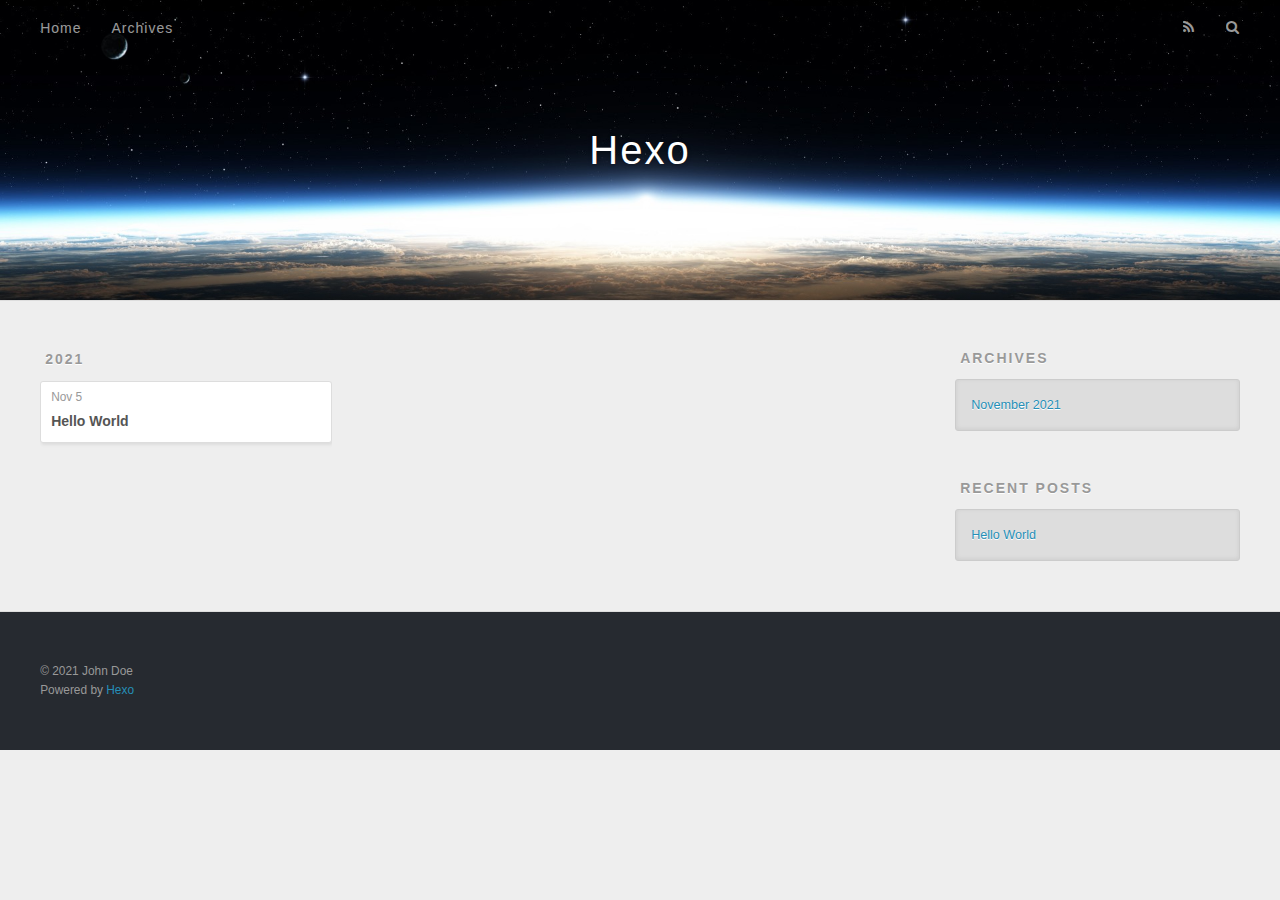
==== archives/index.html @ 0b1e515c "Site updated: 2021-11-05 20:19:00" ====
<!DOCTYPE html>
<html>
<head>
  <meta charset="utf-8">
  
  
  <title>Archives | Hexo</title>
  <meta name="viewport" content="width=device-width, initial-scale=1, shrink-to-fit=no">
  <meta property="og:type" content="website">
<meta property="og:title" content="Hexo">
<meta property="og:url" content="http://example.com/archives/index.html">
<meta property="og:site_name" content="Hexo">
<meta property="og:locale" content="en_US">
<meta property="article:author" content="John Doe">
<meta name="twitter:card" content="summary">
  
    <link rel="alternate" href="/atom.xml" title="Hexo" type="application/atom+xml">
  
  
    <link rel="shortcut icon" href="/favicon.png">
  
  
  
<link rel="stylesheet" href="/css/style.css">

  
    
<link rel="stylesheet" href="/fancybox/jquery.fancybox.min.css">

  
<meta name="generator" content="Hexo 5.4.0"></head>

<body>
  <div id="container">
    <div id="wrap">
      <header id="header">
  <div id="banner"></div>
  <div id="header-outer" class="outer">
    <div id="header-title" class="inner">
      <h1 id="logo-wrap">
        <a href="/" id="logo">Hexo</a>
      </h1>
      
    </div>
    <div id="header-inner" class="inner">
      <nav id="main-nav">
        <a id="main-nav-toggle" class="nav-icon"></a>
        
          <a class="main-nav-link" href="/">Home</a>
        
          <a class="main-nav-link" href="/archives">Archives</a>
        
      </nav>
      <nav id="sub-nav">
        
          <a id="nav-rss-link" class="nav-icon" href="/atom.xml" title="RSS Feed"></a>
        
        <a id="nav-search-btn" class="nav-icon" title="Search"></a>
      </nav>
      <div id="search-form-wrap">
        <form action="//google.com/search" method="get" accept-charset="UTF-8" class="search-form"><input type="search" name="q" class="search-form-input" placeholder="Search"><button type="submit" class="search-form-submit">&#xF002;</button><input type="hidden" name="sitesearch" value="http://example.com"></form>
      </div>
    </div>
  </div>
</header>

      <div class="outer">
        <section id="main">
  
  
    
    
      
      
      <section class="archives-wrap">
        <div class="archive-year-wrap">
          <a href="/archives/2021" class="archive-year">2021</a>
        </div>
        <div class="archives">
    
    <article class="archive-article archive-type-post">
  <div class="archive-article-inner">
    <header class="archive-article-header">
      <a href="/2021/11/05/hello-world/" class="archive-article-date">
  <time class="dt-published" datetime="2021-11-05T12:03:39.068Z" itemprop="datePublished">Nov 5</time>
</a>
      
  
    <h1 itemprop="name">
      <a class="archive-article-title" href="/2021/11/05/hello-world/">Hello World</a>
    </h1>
  

    </header>
  </div>
</article>
  
  
    </div></section>
  


</section>
        
          <aside id="sidebar">
  
    

  
    

  
    
  
    
  <div class="widget-wrap">
    <h3 class="widget-title">Archives</h3>
    <div class="widget">
      <ul class="archive-list"><li class="archive-list-item"><a class="archive-list-link" href="/archives/2021/11/">November 2021</a></li></ul>
    </div>
  </div>


  
    
  <div class="widget-wrap">
    <h3 class="widget-title">Recent Posts</h3>
    <div class="widget">
      <ul>
        
          <li>
            <a href="/2021/11/05/hello-world/">Hello World</a>
          </li>
        
      </ul>
    </div>
  </div>

  
</aside>
        
      </div>
      <footer id="footer">
  
  <div class="outer">
    <div id="footer-info" class="inner">
      
      &copy; 2021 John Doe<br>
      Powered by <a href="https://hexo.io/" target="_blank">Hexo</a>
    </div>
  </div>
</footer>

    </div>
    <nav id="mobile-nav">
  
    <a href="/" class="mobile-nav-link">Home</a>
  
    <a href="/archives" class="mobile-nav-link">Archives</a>
  
</nav>
    


<script src="/js/jquery-3.4.1.min.js"></script>



  
<script src="/fancybox/jquery.fancybox.min.js"></script>




<script src="/js/script.js"></script>





  </div>
</body>
</html>
---- css/style.css ----
body {
  width: 100%;
}
body:before,
body:after {
  content: "";
  display: table;
}
body:after {
  clear: both;
}
html,
body,
div,
span,
applet,
object,
iframe,
h1,
h2,
h3,
h4,
h5,
h6,
p,
blockquote,
pre,
a,
abbr,
acronym,
address,
big,
cite,
code,
del,
dfn,
em,
img,
ins,
kbd,
q,
s,
samp,
small,
strike,
strong,
sub,
sup,
tt,
var,
dl,
dt,
dd,
ol,
ul,
li,
fieldset,
form,
label,
legend,
table,
caption,
tbody,
tfoot,
thead,
tr,
th,
td {
  margin: 0;
  padding: 0;
  border: 0;
  outline: 0;
  font-weight: inherit;
  font-style: inherit;
  font-family: inherit;
  font-size: 100%;
  vertical-align: baseline;
}
body {
  line-height: 1;
  color: #000;
  background: #fff;
}
ol,
ul {
  list-style: none;
}
table {
  border-collapse: separate;
  border-spacing: 0;
  vertical-align: middle;
}
caption,
th,
td {
  text-align: left;
  font-weight: normal;
  vertical-align: middle;
}
a img {
  border: none;
}
input,
button {
  margin: 0;
  padding: 0;
}
input::-moz-focus-inner,
button::-moz-focus-inner {
  border: 0;
  padding: 0;
}
@font-face {
  font-family: FontAwesome;
  font-style: normal;
  font-weight: normal;
  src: url("fonts/fontawesome-webfont.eot?v=4.7.0");
  src: url("fonts/fontawesome-webfont.eot?#iefix&v=4.7.0") format("embedded-opentype"), url("fonts/fontawesome-webfont.woff2?v=4.7.0") format("woff2"), url("fonts/fontawesome-webfont.woff?v=4.7.0") format("woff"), url("fonts/fontawesome-webfont.ttf?v=4.7.0") format("truetype"), url("fonts/fontawesome-webfont.svg?v=4.7.0#fontawesomeregular") format("svg");
}
html,
body,
#container {
  height: 100%;
}
body {
  background: #eee;
  font: 14px -apple-system, BlinkMacSystemFont, "Segoe UI", "Roboto", "Oxygen", "Ubuntu", "Cantarell", "Fira Sans", "Droid Sans", "Helvetica Neue", sans-serif;
  -webkit-text-size-adjust: 100%;
}
.outer {
  max-width: 1220px;
  margin: 0 auto;
  padding: 0 20px;
}
.outer:before,
.outer:after {
  content: "";
  display: table;
}
.outer:after {
  clear: both;
}
.inner {
  display: inline;
  float: left;
  width: 98.33333333333333%;
  margin: 0 0.833333333333333%;
}
.left,
.alignleft {
  float: left;
}
.right,
.alignright {
  float: right;
}
.clear {
  clear: both;
}
#container {
  position: relative;
}
.mobile-nav-on {
  overflow: hidden;
}
#wrap {
  height: 100%;
  width: 100%;
  position: absolute;
  top: 0;
  left: 0;
  -webkit-transition: 0.2s ease-out;
  -moz-transition: 0.2s ease-out;
  -ms-transition: 0.2s ease-out;
  transition: 0.2s ease-out;
  z-index: 1;
  background: #eee;
}
.mobile-nav-on #wrap {
  left: 280px;
}
@media screen and (min-width: 768px) {
  #main {
    display: inline;
    float: left;
    width: 73.33333333333333%;
    margin: 0 0.833333333333333%;
  }
}
.article-date,
.article-category-link,
.archive-year,
.widget-title {
  text-decoration: none;
  text-transform: uppercase;
  letter-spacing: 2px;
  color: #999;
  margin-bottom: 1em;
  margin-left: 5px;
  line-height: 1em;
  text-shadow: 0 1px #fff;
  font-weight: bold;
}
.article-inner,
.archive-article-inner {
  background: #fff;
  -webkit-box-shadow: 1px 2px 3px #ddd;
  box-shadow: 1px 2px 3px #ddd;
  border: 1px solid #ddd;
  border-radius: 3px;
}
.article-entry h1,
.widget h1 {
  font-size: 2em;
}
.article-entry h2,
.widget h2 {
  font-size: 1.5em;
}
.article-entry h3,
.widget h3 {
  font-size: 1.3em;
}
.article-entry h4,
.widget h4 {
  font-size: 1.2em;
}
.article-entry h5,
.widget h5 {
  font-size: 1em;
}
.article-entry h6,
.widget h6 {
  font-size: 1em;
  color: #999;
}
.article-entry hr,
.widget hr {
  border: 1px dashed #ddd;
}
.article-entry strong,
.widget strong {
  font-weight: bold;
}
.article-entry em,
.widget em,
.article-entry cite,
.widget cite {
  font-style: italic;
}
.article-entry sup,
.widget sup,
.article-entry sub,
.widget sub {
  font-size: 0.75em;
  line-height: 0;
  position: relative;
  vertical-align: baseline;
}
.article-entry sup,
.widget sup {
  top: -0.5em;
}
.article-entry sub,
.widget sub {
  bottom: -0.2em;
}
.article-entry small,
.widget small {
  font-size: 0.85em;
}
.article-entry acronym,
.widget acronym,
.article-entry abbr,
.widget abbr {
  border-bottom: 1px dotted;
}
.article-entry ul,
.widget ul,
.article-entry ol,
.widget ol,
.article-entry dl,
.widget dl {
  margin: 0 20px;
  line-height: 1.6em;
}
.article-entry ul ul,
.widget ul ul,
.article-entry ol ul,
.widget ol ul,
.article-entry ul ol,
.widget ul ol,
.article-entry ol ol,
.widget ol ol {
  margin-top: 0;
  margin-bottom: 0;
}
.article-entry ul,
.widget ul {
  list-style: disc;
}
.article-entry ol,
.widget ol {
  list-style: decimal;
}
.article-entry dt,
.widget dt {
  font-weight: bold;
}
#header {
  height: 300px;
  position: relative;
  border-bottom: 1px solid #ddd;
}
#header:before,
#header:after {
  content: "";
  position: absolute;
  left: 0;
  right: 0;
  height: 40px;
}
#header:before {
  top: 0;
  background: -webkit-linear-gradient(rgba(0,0,0,0.2), transparent);
  background: -moz-linear-gradient(rgba(0,0,0,0.2), transparent);
  background: -ms-linear-gradient(rgba(0,0,0,0.2), transparent);
  background: linear-gradient(rgba(0,0,0,0.2), transparent);
}
#header:after {
  bottom: 0;
  background: -webkit-linear-gradient(transparent, rgba(0,0,0,0.2));
  background: -moz-linear-gradient(transparent, rgba(0,0,0,0.2));
  background: -ms-linear-gradient(transparent, rgba(0,0,0,0.2));
  background: linear-gradient(transparent, rgba(0,0,0,0.2));
}
#header-outer {
  height: 100%;
  position: relative;
}
#header-inner {
  position: relative;
  overflow: hidden;
}
#banner {
  position: absolute;
  top: 0;
  left: 0;
  width: 100%;
  height: 100%;
  background: url("images/banner.jpg") center #000;
  -webkit-background-size: cover;
  -moz-background-size: cover;
  background-size: cover;
  z-index: -1;
}
#header-title {
  text-align: center;
  height: 40px;
  position: absolute;
  top: 50%;
  left: 0;
  margin-top: -20px;
}
#logo,
#subtitle {
  text-decoration: none;
  color: #fff;
  font-weight: 300;
  text-shadow: 0 1px 4px rgba(0,0,0,0.3);
}
#logo {
  font-size: 40px;
  line-height: 40px;
  letter-spacing: 2px;
}
#subtitle {
  font-size: 16px;
  line-height: 16px;
  letter-spacing: 1px;
}
#subtitle-wrap {
  margin-top: 16px;
}
#main-nav {
  float: left;
  margin-left: -15px;
}
.nav-icon,
.main-nav-link {
  float: left;
  color: #fff;
  opacity: 0.6;
  text-decoration: none;
  text-shadow: 0 1px rgba(0,0,0,0.2);
  -webkit-transition: opacity 0.2s;
  -moz-transition: opacity 0.2s;
  -ms-transition: opacity 0.2s;
  transition: opacity 0.2s;
  display: block;
  padding: 20px 15px;
}
.nav-icon:hover,
.main-nav-link:hover {
  opacity: 1;
}
.nav-icon {
  font-family: FontAwesome;
  text-align: center;
  font-size: 14px;
  width: 14px;
  height: 14px;
  padding: 20px 15px;
  position: relative;
  cursor: pointer;
}
.main-nav-link {
  font-weight: 300;
  letter-spacing: 1px;
}
@media screen and (max-width: 479px) {
  .main-nav-link {
    display: none;
  }
}
#main-nav-toggle {
  display: none;
}
#main-nav-toggle:before {
  content: "\f0c9";
}
@media screen and (max-width: 479px) {
  #main-nav-toggle {
    display: block;
  }
}
#sub-nav {
  float: right;
  margin-right: -15px;
}
#nav-rss-link:before {
  content: "\f09e";
}
#nav-search-btn:before {
  content: "\f002";
}
#search-form-wrap {
  position: absolute;
  top: 15px;
  width: 150px;
  height: 30px;
  right: -150px;
  opacity: 0;
  -webkit-transition: 0.2s ease-out;
  -moz-transition: 0.2s ease-out;
  -ms-transition: 0.2s ease-out;
  transition: 0.2s ease-out;
}
#search-form-wrap.on {
  opacity: 1;
  right: 0;
}
@media screen and (max-width: 479px) {
  #search-form-wrap {
    width: 100%;
    right: -100%;
  }
}
.search-form {
  position: absolute;
  top: 0;
  left: 0;
  right: 0;
  background: #fff;
  padding: 5px 15px;
  border-radius: 15px;
  -webkit-box-shadow: 0 0 10px rgba(0,0,0,0.3);
  box-shadow: 0 0 10px rgba(0,0,0,0.3);
}
.search-form-input {
  border: none;
  background: none;
  color: #555;
  width: 100%;
  font: 13px -apple-system, BlinkMacSystemFont, "Segoe UI", "Roboto", "Oxygen", "Ubuntu", "Cantarell", "Fira Sans", "Droid Sans", "Helvetica Neue", sans-serif;
  outline: none;
}
.search-form-input::-webkit-search-results-decoration,
.search-form-input::-webkit-search-cancel-button {
  -webkit-appearance: none;
}
.search-form-submit {
  position: absolute;
  top: 50%;
  right: 10px;
  margin-top: -7px;
  font: 13px FontAwesome;
  border: none;
  background: none;
  color: #bbb;
  cursor: pointer;
}
.search-form-submit:hover,
.search-form-submit:focus {
  color: #777;
}
.article {
  margin: 50px 0;
}
.article-inner {
  overflow: hidden;
}
.article-meta:before,
.article-meta:after {
  content: "";
  display: table;
}
.article-meta:after {
  clear: both;
}
.article-date {
  float: left;
}
.article-category {
  float: left;
  line-height: 1em;
  color: #ccc;
  text-shadow: 0 1px #fff;
  margin-left: 8px;
}
.article-category:before {
  content: "\2022";
}
.article-category-link {
  margin: 0 12px 1em;
}
.article-header {
  padding: 20px 20px 0;
}
.article-title {
  text-decoration: none;
  font-size: 2em;
  font-weight: bold;
  color: #555;
  line-height: 1.1em;
  -webkit-transition: color 0.2s;
  -moz-transition: color 0.2s;
  -ms-transition: color 0.2s;
  transition: color 0.2s;
}
a.article-title:hover {
  color: #258fb8;
}
.article-entry {
  color: #555;
  padding: 0 20px;
}
.article-entry:before,
.article-entry:after {
  content: "";
  display: table;
}
.article-entry:after {
  clear: both;
}
.article-entry p,
.article-entry table {
  line-height: 1.6em;
  margin: 1.6em 0;
}
.article-entry h1,
.article-entry h2,
.article-entry h3,
.article-entry h4,
.article-entry h5,
.article-entry h6 {
  font-weight: bold;
}
.article-entry h1,
.article-entry h2,
.article-entry h3,
.article-entry h4,
.article-entry h5,
.article-entry h6 {
  line-height: 1.1em;
  margin: 1.1em 0;
}
.article-entry a {
  color: #258fb8;
  text-decoration: none;
}
.article-entry a:hover {
  text-decoration: underline;
}
.article-entry ul,
.article-entry ol,
.article-entry dl {
  margin-top: 1.6em;
  margin-bottom: 1.6em;
}
.article-entry img,
.article-entry video {
  max-width: 100%;
  height: auto;
  display: block;
  margin: auto;
}
.article-entry iframe {
  border: none;
}
.article-entry table {
  width: 100%;
  border-collapse: collapse;
  border-spacing: 0;
}
.article-entry th {
  font-weight: bold;
  border-bottom: 3px solid #ddd;
  padding-bottom: 0.5em;
}
.article-entry td {
  border-bottom: 1px solid #ddd;
  padding: 10px 0;
}
.article-entry blockquote {
  font-family: Georgia, "Times New Roman", serif;
  font-size: 1.4em;
  margin: 1.6em 20px;
  text-align: center;
}
.article-entry blockquote footer {
  font-size: 14px;
  margin: 1.6em 0;
  font-family: -apple-system, BlinkMacSystemFont, "Segoe UI", "Roboto", "Oxygen", "Ubuntu", "Cantarell", "Fira Sans", "Droid Sans", "Helvetica Neue", sans-serif;
}
.article-entry blockquote footer cite:before {
  content: "—";
  padding: 0 0.5em;
}
.article-entry .pullquote {
  text-align: left;
  width: 45%;
  margin: 0;
}
.article-entry .pullquote.left {
  margin-left: 0.5em;
  margin-right: 1em;
}
.article-entry .pullquote.right {
  margin-right: 0.5em;
  margin-left: 1em;
}
.article-entry .caption {
  color: #999;
  display: block;
  font-size: 0.9em;
  margin-top: 0.5em;
  position: relative;
  text-align: center;
}
.article-entry .video-container {
  position: relative;
  padding-top: 56.25%;
  height: 0;
  overflow: hidden;
}
.article-entry .video-container iframe,
.article-entry .video-container object,
.article-entry .video-container embed {
  position: absolute;
  top: 0;
  left: 0;
  width: 100%;
  height: 100%;
  margin-top: 0;
}
.article-more-link a {
  display: inline-block;
  line-height: 1em;
  padding: 6px 15px;
  border-radius: 15px;
  background: #eee;
  color: #999;
  text-shadow: 0 1px #fff;
  text-decoration: none;
}
.article-more-link a:hover {
  background: #258fb8;
  color: #fff;
  text-decoration: none;
  text-shadow: 0 1px #1e7293;
}
.article-footer {
  font-size: 0.85em;
  line-height: 1.6em;
  border-top: 1px solid #ddd;
  padding-top: 1.6em;
  margin: 0 20px 20px;
}
.article-footer:before,
.article-footer:after {
  content: "";
  display: table;
}
.article-footer:after {
  clear: both;
}
.article-footer a {
  color: #999;
  text-decoration: none;
}
.article-footer a:hover {
  color: #555;
}
.article-tag-list-item {
  float: left;
  margin-right: 10px;
}
.article-tag-list-link:before {
  content: "#";
}
.article-comment-link {
  float: right;
}
.article-comment-link:before {
  content: "\f075";
  font-family: FontAwesome;
  padding-right: 8px;
}
.article-share-link {
  cursor: pointer;
  float: right;
  margin-left: 20px;
}
.article-share-link:before {
  content: "\f064";
  font-family: FontAwesome;
  padding-right: 6px;
}
#article-nav {
  position: relative;
}
#article-nav:before,
#article-nav:after {
  content: "";
  display: table;
}
#article-nav:after {
  clear: both;
}
@media screen and (min-width: 768px) {
  #article-nav {
    margin: 50px 0;
  }
  #article-nav:before {
    width: 8px;
    height: 8px;
    position: absolute;
    top: 50%;
    left: 50%;
    margin-top: -4px;
    margin-left: -4px;
    content: "";
    border-radius: 50%;
    background: #ddd;
    -webkit-box-shadow: 0 1px 2px #fff;
    box-shadow: 0 1px 2px #fff;
  }
}
.article-nav-link-wrap {
  text-decoration: none;
  text-shadow: 0 1px #fff;
  color: #999;
  -webkit-box-sizing: border-box;
  -moz-box-sizing: border-box;
  box-sizing: border-box;
  margin-top: 50px;
  text-align: center;
  display: block;
}
.article-nav-link-wrap:hover {
  color: #555;
}
@media screen and (min-width: 768px) {
  .article-nav-link-wrap {
    width: 50%;
    margin-top: 0;
  }
}
@media screen and (min-width: 768px) {
  #article-nav-newer {
    float: left;
    text-align: right;
    padding-right: 20px;
  }
}
@media screen and (min-width: 768px) {
  #article-nav-older {
    float: right;
    text-align: left;
    padding-left: 20px;
  }
}
.article-nav-caption {
  text-transform: uppercase;
  letter-spacing: 2px;
  color: #ddd;
  line-height: 1em;
  font-weight: bold;
}
#article-nav-newer .article-nav-caption {
  margin-right: -2px;
}
.article-nav-title {
  font-size: 0.85em;
  line-height: 1.6em;
  margin-top: 0.5em;
}
.article-share-box {
  position: absolute;
  display: none;
  background: #fff;
  -webkit-box-shadow: 1px 2px 10px rgba(0,0,0,0.2);
  box-shadow: 1px 2px 10px rgba(0,0,0,0.2);
  border-radius: 3px;
  margin-left: -145px;
  overflow: hidden;
  z-index: 1;
}
.article-share-box.on {
  display: block;
}
.article-share-input {
  width: 100%;
  background: none;
  -webkit-box-sizing: border-box;
  -moz-box-sizing: border-box;
  box-sizing: border-box;
  font: 14px -apple-system, BlinkMacSystemFont, "Segoe UI", "Roboto", "Oxygen", "Ubuntu", "Cantarell", "Fira Sans", "Droid Sans", "Helvetica Neue", sans-serif;
  padding: 0 15px;
  color: #555;
  outline: none;
  border: 1px solid #ddd;
  border-radius: 3px 3px 0 0;
  height: 36px;
  line-height: 36px;
}
.article-share-links {
  background: #eee;
}
.article-share-links:before,
.article-share-links:after {
  content: "";
  display: table;
}
.article-share-links:after {
  clear: both;
}
.article-share-twitter,
.article-share-facebook,
.article-share-pinterest,
.article-share-linkedin {
  width: 50px;
  height: 36px;
  display: block;
  float: left;
  position: relative;
  color: #999;
  text-shadow: 0 1px #fff;
}
.article-share-twitter:before,
.article-share-facebook:before,
.article-share-pinterest:before,
.article-share-linkedin:before {
  font-size: 20px;
  font-family: FontAwesome;
  width: 20px;
  height: 20px;
  position: absolute;
  top: 50%;
  left: 50%;
  margin-top: -10px;
  margin-left: -10px;
  text-align: center;
}
.article-share-twitter:hover,
.article-share-facebook:hover,
.article-share-pinterest:hover,
.article-share-linkedin:hover {
  color: #fff;
}
.article-share-twitter:before {
  content: "\f099";
}
.article-share-twitter:hover {
  background: #00aced;
  text-shadow: 0 1px #008abe;
}
.article-share-facebook:before {
  content: "\f09a";
}
.article-share-facebook:hover {
  background: #3b5998;
  text-shadow: 0 1px #2f477a;
}
.article-share-pinterest:before {
  content: "\f0d2";
}
.article-share-pinterest:hover {
  background: #cb2027;
  text-shadow: 0 1px #a21a1f;
}
.article-share-linkedin:before {
  content: "\f0e1";
}
.article-share-linkedin:hover {
  background: #0077b5;
  text-shadow: 0 1px #005f91;
}
.article-gallery {
  background: #000;
  position: relative;
}
.article-gallery-photos {
  position: relative;
  overflow: hidden;
}
.article-gallery-img {
  display: none;
  max-width: 100%;
}
.article-gallery-img:first-child {
  display: block;
}
.article-gallery-img.loaded {
  position: absolute;
  display: block;
}
.article-gallery-img img {
  display: block;
  max-width: 100%;
  margin: 0 auto;
}
#comments {
  background: #fff;
  -webkit-box-shadow: 1px 2px 3px #ddd;
  box-shadow: 1px 2px 3px #ddd;
  padding: 20px;
  border: 1px solid #ddd;
  border-radius: 3px;
  margin: 50px 0;
}
#comments a {
  color: #258fb8;
}
.archives-wrap {
  margin: 50px 0;
}
.archives:before,
.archives:after {
  content: "";
  display: table;
}
.archives:after {
  clear: both;
}
.archive-year-wrap {
  margin-bottom: 1em;
}
.archives {
  -webkit-column-gap: 10px;
  -moz-column-gap: 10px;
  column-gap: 10px;
}
@media screen and (min-width: 480px) and (max-width: 767px) {
  .archives {
    -webkit-column-count: 2;
    -moz-column-count: 2;
    column-count: 2;
  }
}
@media screen and (min-width: 768px) {
  .archives {
    -webkit-column-count: 3;
    -moz-column-count: 3;
    column-count: 3;
  }
}
.archive-article {
  -webkit-column-break-inside: avoid;
  page-break-inside: avoid;
  overflow: hidden;
  break-inside: avoid-column;
}
.archive-article-inner {
  padding: 10px;
  margin-bottom: 15px;
}
.archive-article-title {
  text-decoration: none;
  font-weight: bold;
  color: #555;
  -webkit-transition: color 0.2s;
  -moz-transition: color 0.2s;
  -ms-transition: color 0.2s;
  transition: color 0.2s;
  line-height: 1.6em;
}
.archive-article-title:hover {
  color: #258fb8;
}
.archive-article-footer {
  margin-top: 1em;
}
.archive-article-date {
  color: #999;
  text-decoration: none;
  font-size: 0.85em;
  line-height: 1em;
  margin-bottom: 0.5em;
  display: block;
}
#page-nav {
  margin: 50px auto;
  background: #fff;
  -webkit-box-shadow: 1px 2px 3px #ddd;
  box-shadow: 1px 2px 3px #ddd;
  border: 1px solid #ddd;
  border-radius: 3px;
  text-align: center;
  color: #999;
  overflow: hidden;
}
#page-nav:before,
#page-nav:after {
  content: "";
  display: table;
}
#page-nav:after {
  clear: both;
}
#page-nav a,
#page-nav span {
  padding: 10px 20px;
  line-height: 1;
  height: 2ex;
}
#page-nav a {
  color: #999;
  text-decoration: none;
}
#page-nav a:hover {
  background: #999;
  color: #fff;
}
#page-nav .prev {
  float: left;
}
#page-nav .next {
  float: right;
}
#page-nav .page-number {
  display: inline-block;
}
@media screen and (max-width: 479px) {
  #page-nav .page-number {
    display: none;
  }
}
#page-nav .current {
  color: #555;
  font-weight: bold;
}
#page-nav .space {
  color: #ddd;
}
#footer {
  background: #262a30;
  padding: 50px 0;
  border-top: 1px solid #ddd;
  color: #999;
}
#footer a {
  color: #258fb8;
  text-decoration: none;
}
#footer a:hover {
  text-decoration: underline;
}
#footer-info {
  line-height: 1.6em;
  font-size: 0.85em;
}
.article-entry pre,
.article-entry .highlight {
  background: #2d2d2d;
  margin: 0 -20px;
  padding: 15px 20px;
  border-style: solid;
  border-color: #ddd;
  border-width: 1px 0;
  overflow: auto;
  color: #ccc;
  line-height: 22.400000000000002px;
}
.article-entry .highlight .gutter pre,
.article-entry .gist .gist-file .gist-data .line-numbers {
  color: #666;
  font-size: 0.85em;
}
.article-entry pre,
.article-entry code {
  font-family: "Source Code Pro", Consolas, Monaco, Menlo, Consolas, monospace;
}
.article-entry code {
  background: #eee;
  text-shadow: 0 1px #fff;
  padding: 0 0.3em;
}
.article-entry pre code {
  background: none;
  text-shadow: none;
  padding: 0;
}
.article-entry .highlight pre {
  border: none;
  margin: 0;
  padding: 0;
}
.article-entry .highlight table {
  margin: 0;
  width: auto;
}
.article-entry .highlight td {
  border: none;
  padding: 0;
}
.article-entry .highlight figcaption {
  font-size: 0.85em;
  color: #999;
  line-height: 1em;
  margin-bottom: 1em;
}
.article-entry .highlight figcaption:before,
.article-entry .highlight figcaption:after {
  content: "";
  display: table;
}
.article-entry .highlight figcaption:after {
  clear: both;
}
.article-entry .highlight figcaption a {
  float: right;
}
.article-entry .highlight .gutter pre {
  text-align: right;
  padding-right: 20px;
}
.article-entry .highlight .line {
  height: 22.400000000000002px;
}
.article-entry .highlight .line.marked {
  background: #515151;
}
.article-entry .gist {
  margin: 0 -20px;
  border-style: solid;
  border-color: #ddd;
  border-width: 1px 0;
  background: #2d2d2d;
  padding: 15px 20px 15px 0;
}
.article-entry .gist .gist-file {
  border: none;
  font-family: "Source Code Pro", Consolas, Monaco, Menlo, Consolas, monospace;
  margin: 0;
}
.article-entry .gist .gist-file .gist-data {
  background: none;
  border: none;
}
.article-entry .gist .gist-file .gist-data .line-numbers {
  background: none;
  border: none;
  padding: 0 20px 0 0;
}
.article-entry .gist .gist-file .gist-data .line-data {
  padding: 0 !important;
}
.article-entry .gist .gist-file .highlight {
  margin: 0;
  padding: 0;
  border: none;
}
.article-entry .gist .gist-file .gist-meta {
  background: #2d2d2d;
  color: #999;
  font: 0.85em -apple-system, BlinkMacSystemFont, "Segoe UI", "Roboto", "Oxygen", "Ubuntu", "Cantarell", "Fira Sans", "Droid Sans", "Helvetica Neue", sans-serif;
  text-shadow: 0 0;
  padding: 0;
  margin-top: 1em;
  margin-left: 20px;
}
.article-entry .gist .gist-file .gist-meta a {
  color: #258fb8;
  font-weight: normal;
}
.article-entry .gist .gist-file .gist-meta a:hover {
  text-decoration: underline;
}
pre .comment,
pre .title {
  color: #999;
}
pre .variable,
pre .attribute,
pre .tag,
pre .regexp,
pre .ruby .constant,
pre .xml .tag .title,
pre .xml .pi,
pre .xml .doctype,
pre .html .doctype,
pre .css .id,
pre .css .class,
pre .css .pseudo {
  color: #f2777a;
}
pre .number,
pre .preprocessor,
pre .built_in,
pre .literal,
pre .params,
pre .constant {
  color: #f99157;
}
pre .class,
pre .ruby .class .title,
pre .css .rules .attribute {
  color: #9c9;
}
pre .string,
pre .value,
pre .inheritance,
pre .header,
pre .ruby .symbol,
pre .xml .cdata {
  color: #9c9;
}
pre .css .hexcolor {
  color: #6cc;
}
pre .function,
pre .python .decorator,
pre .python .title,
pre .ruby .function .title,
pre .ruby .title .keyword,
pre .perl .sub,
pre .javascript .title,
pre .coffeescript .title {
  color: #69c;
}
pre .keyword,
pre .javascript .function {
  color: #c9c;
}
@media screen and (max-width: 479px) {
  #mobile-nav {
    position: absolute;
    top: 0;
    left: 0;
    width: 280px;
    height: 100%;
    background: #191919;
    border-right: 1px solid #fff;
  }
}
@media screen and (max-width: 479px) {
  .mobile-nav-link {
    display: block;
    color: #999;
    text-decoration: none;
    padding: 15px 20px;
    font-weight: bold;
  }
  .mobile-nav-link:hover {
    color: #fff;
  }
}
@media screen and (min-width: 768px) {
  #sidebar {
    display: inline;
    float: left;
    width: 23.333333333333332%;
    margin: 0 0.833333333333333%;
  }
}
.widget-wrap {
  margin: 50px 0;
}
.widget {
  color: #777;
  text-shadow: 0 1px #fff;
  background: #ddd;
  -webkit-box-shadow: 0 -1px 4px #ccc inset;
  box-shadow: 0 -1px 4px #ccc inset;
  border: 1px solid #ccc;
  padding: 15px;
  border-radius: 3px;
}
.widget a {
  color: #258fb8;
  text-decoration: none;
}
.widget a:hover {
  text-decoration: underline;
}
.widget ul ul,
.widget ol ul,
.widget dl ul,
.widget ul ol,
.widget ol ol,
.widget dl ol,
.widget ul dl,
.widget ol dl,
.widget dl dl {
  margin-left: 15px;
  list-style: disc;
}
.widget {
  line-height: 1.6em;
  word-wrap: break-word;
  font-size: 0.9em;
}
.widget ul,
.widget ol {
  list-style: none;
  margin: 0;
}
.widget ul ul,
.widget ol ul,
.widget ul ol,
.widget ol ol {
  margin: 0 20px;
}
.widget ul ul,
.widget ol ul {
  list-style: disc;
}
.widget ul ol,
.widget ol ol {
  list-style: decimal;
}
.category-list-count,
.tag-list-count,
.archive-list-count {
  padding-left: 5px;
  color: #999;
  font-size: 0.85em;
}
.category-list-count:before,
.tag-list-count:before,
.archive-list-count:before {
  content: "(";
}
.category-list-count:after,
.tag-list-count:after,
.archive-list-count:after {
  content: ")";
}
.tagcloud a {
  margin-right: 5px;
  display: inline-block;
}
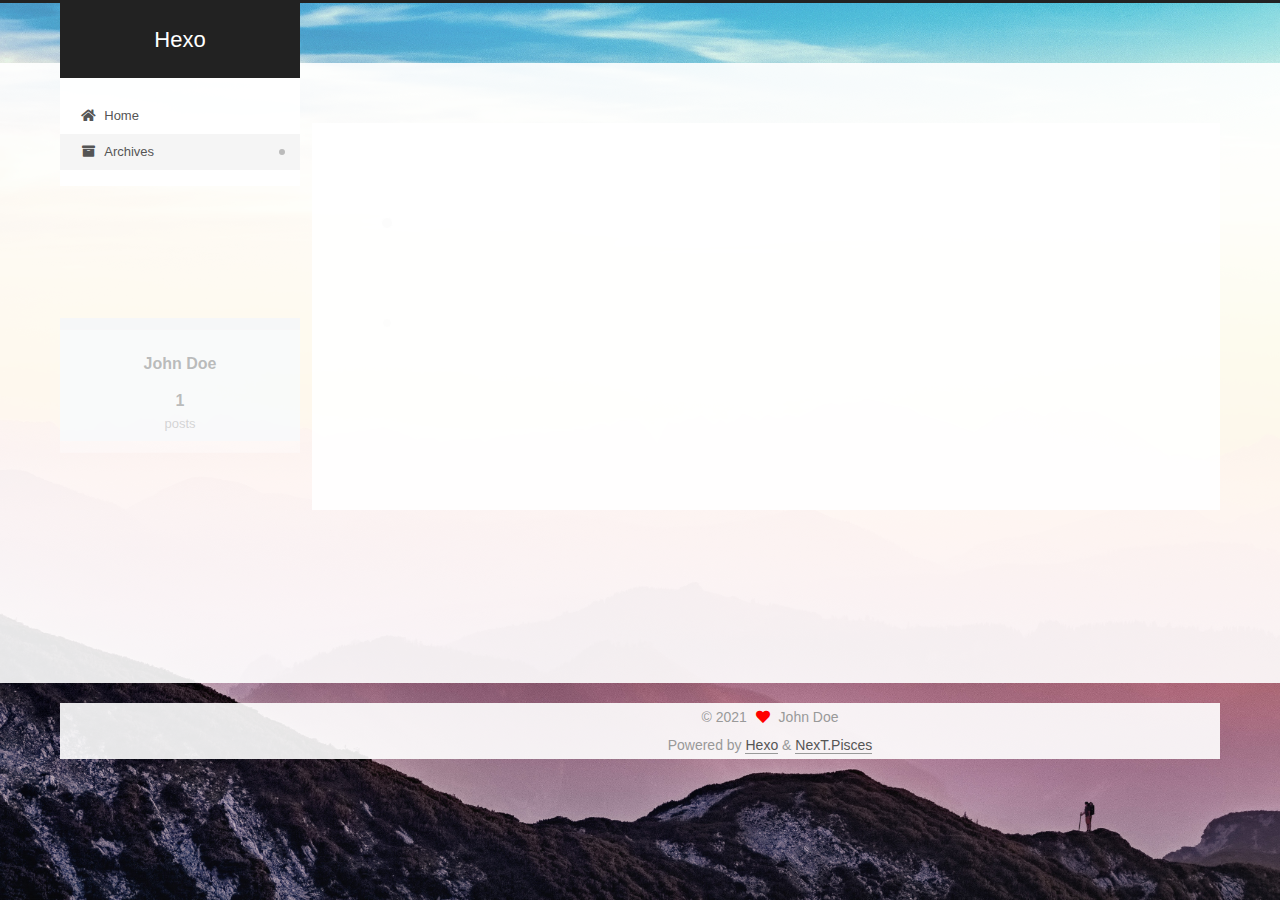
==== commit 180cbbd1: "Site updated: 2021-11-06 09:34:35" ====
--- a/archives/index.html
+++ b/archives/index.html
@@ -1,11 +1,25 @@
 <!DOCTYPE html>
-<html>
+<html lang="en">
 <head>
-  <meta charset="utf-8">
-  
-  
-  <title>Archives | Hexo</title>
-  <meta name="viewport" content="width=device-width, initial-scale=1, shrink-to-fit=no">
+  <meta charset="UTF-8">
+<meta name="viewport" content="width=device-width, initial-scale=1, maximum-scale=2">
+<meta name="theme-color" content="#222">
+<meta name="generator" content="Hexo 5.4.0">
+  <link rel="apple-touch-icon" sizes="180x180" href="/images/apple-touch-icon-next.png">
+  <link rel="icon" type="image/png" sizes="32x32" href="/images/favicon-32x32-next.png">
+  <link rel="icon" type="image/png" sizes="16x16" href="/images/favicon-16x16-next.png">
+  <link rel="mask-icon" href="/images/logo.svg" color="#222">
+
+<link rel="stylesheet" href="/css/main.css">
+
+
+<link rel="stylesheet" href="/lib/font-awesome/css/all.min.css">
+
+<script id="hexo-configurations">
+    var NexT = window.NexT || {};
+    var CONFIG = {"hostname":"example.com","root":"/","scheme":"Pisces","version":"7.8.0","exturl":false,"sidebar":{"position":"left","display":"post","padding":18,"offset":12,"onmobile":false},"copycode":{"enable":false,"show_result":false,"style":null},"back2top":{"enable":true,"sidebar":false,"scrollpercent":false},"bookmark":{"enable":false,"color":"#222","save":"auto"},"fancybox":false,"mediumzoom":false,"lazyload":false,"pangu":false,"comments":{"style":"tabs","active":null,"storage":true,"lazyload":false,"nav":null},"algolia":{"hits":{"per_page":10},"labels":{"input_placeholder":"Search for Posts","hits_empty":"We didn't find any results for the search: ${query}","hits_stats":"${hits} results found in ${time} ms"}},"localsearch":{"enable":false,"trigger":"auto","top_n_per_article":1,"unescape":false,"preload":false},"motion":{"enable":true,"async":false,"transition":{"post_block":"fadeIn","post_header":"slideDownIn","post_body":"slideDownIn","coll_header":"slideLeftIn","sidebar":"slideUpIn"}}};
+  </script>
+
   <meta property="og:type" content="website">
 <meta property="og:title" content="Hexo">
 <meta property="og:url" content="http://example.com/archives/index.html">
@@ -13,171 +27,314 @@
 <meta property="og:locale" content="en_US">
 <meta property="article:author" content="John Doe">
 <meta name="twitter:card" content="summary">
-  
-    <link rel="alternate" href="/atom.xml" title="Hexo" type="application/atom+xml">
-  
-  
-    <link rel="shortcut icon" href="/favicon.png">
-  
-  
-  
-<link rel="stylesheet" href="/css/style.css">
-
-  
+
+<link rel="canonical" href="http://example.com/archives/">
+
+
+<script id="page-configurations">
+  // https://hexo.io/docs/variables.html
+  CONFIG.page = {
+    sidebar: "",
+    isHome : false,
+    isPost : false,
+    lang   : 'en'
+  };
+</script>
+
+  <title>Archive | Hexo</title>
+  
+
+
+
+
+
+
+  <noscript>
+  <style>
+  .use-motion .brand,
+  .use-motion .menu-item,
+  .sidebar-inner,
+  .use-motion .post-block,
+  .use-motion .pagination,
+  .use-motion .comments,
+  .use-motion .post-header,
+  .use-motion .post-body,
+  .use-motion .collection-header { opacity: initial; }
+
+  .use-motion .site-title,
+  .use-motion .site-subtitle {
+    opacity: initial;
+    top: initial;
+  }
+
+  .use-motion .logo-line-before i { left: initial; }
+  .use-motion .logo-line-after i { right: initial; }
+  </style>
+</noscript>
+
+</head>
+
+<body itemscope itemtype="http://schema.org/WebPage">
+  <div class="container use-motion">
+    <div class="headband"></div>
+
+    <header class="header" itemscope itemtype="http://schema.org/WPHeader">
+      <div class="header-inner"><div class="site-brand-container">
+  <div class="site-nav-toggle">
+    <div class="toggle" aria-label="Toggle navigation bar">
+      <span class="toggle-line toggle-line-first"></span>
+      <span class="toggle-line toggle-line-middle"></span>
+      <span class="toggle-line toggle-line-last"></span>
+    </div>
+  </div>
+
+  <div class="site-meta">
+
+    <a href="/" class="brand" rel="start">
+      <span class="logo-line-before"><i></i></span>
+      <h1 class="site-title">Hexo</h1>
+      <span class="logo-line-after"><i></i></span>
+    </a>
+  </div>
+
+  <div class="site-nav-right">
+    <div class="toggle popup-trigger">
+    </div>
+  </div>
+</div>
+
+
+
+
+<nav class="site-nav">
+  <ul id="menu" class="main-menu menu">
+        <li class="menu-item menu-item-home">
+
+    <a href="/" rel="section"><i class="fa fa-home fa-fw"></i>Home</a>
+
+  </li>
+        <li class="menu-item menu-item-archives">
+
+    <a href="/archives/" rel="section"><i class="fa fa-archive fa-fw"></i>Archives</a>
+
+  </li>
+  </ul>
+</nav>
+
+
+
+
+</div>
+    </header>
+
     
-<link rel="stylesheet" href="/fancybox/jquery.fancybox.min.css">
-
-  
-<meta name="generator" content="Hexo 5.4.0"></head>
-
-<body>
-  <div id="container">
-    <div id="wrap">
-      <header id="header">
-  <div id="banner"></div>
-  <div id="header-outer" class="outer">
-    <div id="header-title" class="inner">
-      <h1 id="logo-wrap">
-        <a href="/" id="logo">Hexo</a>
-      </h1>
+  <div class="back-to-top">
+    <i class="fa fa-arrow-up"></i>
+    <span>0%</span>
+  </div>
+
+
+    <main class="main">
+      <div class="main-inner">
+        <div class="content-wrap">
+          
+
+          <div class="content archive">
+            
+
+  
+  
+  
+  <div class="post-block">
+    <div class="posts-collapse">
+      <div class="collection-title">
+        <span class="collection-header">Um..! 1 post. Keep on posting.</span>
+      </div>
+
       
-    </div>
-    <div id="header-inner" class="inner">
-      <nav id="main-nav">
-        <a id="main-nav-toggle" class="nav-icon"></a>
+    <div class="collection-year">
+      <span class="collection-header">2021</span>
+    </div>
+
+  <article itemscope itemtype="http://schema.org/Article">
+    <header class="post-header">
+
+      <div class="post-meta">
+        <time itemprop="dateCreated"
+              datetime="2021-11-05T20:03:39+08:00"
+              content="2021-11-05">
+          11-05
+        </time>
+      </div>
+
+      <div class="post-title">
+          <a class="post-title-link" href="/2021/11/05/hello-world/" itemprop="url">
+            <span itemprop="name">Hello World</span>
+          </a>
+      </div>
+
+    </header>
+  </article>
+
+
+    </div>
+  </div>
+  
+  
+  
+
+  
+
+
+
+          </div>
+          
+
+<script>
+  window.addEventListener('tabs:register', () => {
+    let { activeClass } = CONFIG.comments;
+    if (CONFIG.comments.storage) {
+      activeClass = localStorage.getItem('comments_active') || activeClass;
+    }
+    if (activeClass) {
+      let activeTab = document.querySelector(`a[href="#comment-${activeClass}"]`);
+      if (activeTab) {
+        activeTab.click();
+      }
+    }
+  });
+  if (CONFIG.comments.storage) {
+    window.addEventListener('tabs:click', event => {
+      if (!event.target.matches('.tabs-comment .tab-content .tab-pane')) return;
+      let commentClass = event.target.classList[1];
+      localStorage.setItem('comments_active', commentClass);
+    });
+  }
+</script>
+
+        </div>
+          
+  
+  <div class="toggle sidebar-toggle">
+    <span class="toggle-line toggle-line-first"></span>
+    <span class="toggle-line toggle-line-middle"></span>
+    <span class="toggle-line toggle-line-last"></span>
+  </div>
+
+  <aside class="sidebar">
+    <div class="sidebar-inner">
+
+      <ul class="sidebar-nav motion-element">
+        <li class="sidebar-nav-toc">
+          Table of Contents
+        </li>
+        <li class="sidebar-nav-overview">
+          Overview
+        </li>
+      </ul>
+
+      <!--noindex-->
+      <div class="post-toc-wrap sidebar-panel">
+      </div>
+      <!--/noindex-->
+
+      <div class="site-overview-wrap sidebar-panel">
+        <div class="site-author motion-element" itemprop="author" itemscope itemtype="http://schema.org/Person">
+  <p class="site-author-name" itemprop="name">John Doe</p>
+  <div class="site-description" itemprop="description"></div>
+</div>
+<div class="site-state-wrap motion-element">
+  <nav class="site-state">
+      <div class="site-state-item site-state-posts">
+          <a href="/archives/">
         
-          <a class="main-nav-link" href="/">Home</a>
+          <span class="site-state-item-count">1</span>
+          <span class="site-state-item-name">posts</span>
+        </a>
+      </div>
+  </nav>
+</div>
+
+
+
+      </div>
+
+    </div>
+  </aside>
+  <div id="sidebar-dimmer"></div>
+
+
+      </div>
+    </main>
+
+    <footer class="footer">
+      <div class="footer-inner">
         
-          <a class="main-nav-link" href="/archives">Archives</a>
+
         
-      </nav>
-      <nav id="sub-nav">
+
+<div class="copyright">
+  
+  &copy; 
+  <span itemprop="copyrightYear">2021</span>
+  <span class="with-love">
+    <i class="fa fa-heart"></i>
+  </span>
+  <span class="author" itemprop="copyrightHolder">John Doe</span>
+</div>
+  <div class="powered-by">Powered by <a href="https://hexo.io/" class="theme-link" rel="noopener" target="_blank">Hexo</a> & <a href="https://pisces.theme-next.org/" class="theme-link" rel="noopener" target="_blank">NexT.Pisces</a>
+  </div>
+
         
-          <a id="nav-rss-link" class="nav-icon" href="/atom.xml" title="RSS Feed"></a>
-        
-        <a id="nav-search-btn" class="nav-icon" title="Search"></a>
-      </nav>
-      <div id="search-form-wrap">
-        <form action="//google.com/search" method="get" accept-charset="UTF-8" class="search-form"><input type="search" name="q" class="search-form-input" placeholder="Search"><button type="submit" class="search-form-submit">&#xF002;</button><input type="hidden" name="sitesearch" value="http://example.com"></form>
-      </div>
-    </div>
-  </div>
-</header>
-
-      <div class="outer">
-        <section id="main">
-  
-  
-    
-    
-      
-      
-      <section class="archives-wrap">
-        <div class="archive-year-wrap">
-          <a href="/archives/2021" class="archive-year">2021</a>
-        </div>
-        <div class="archives">
-    
-    <article class="archive-article archive-type-post">
-  <div class="archive-article-inner">
-    <header class="archive-article-header">
-      <a href="/2021/11/05/hello-world/" class="archive-article-date">
-  <time class="dt-published" datetime="2021-11-05T12:03:39.068Z" itemprop="datePublished">Nov 5</time>
-</a>
-      
-  
-    <h1 itemprop="name">
-      <a class="archive-article-title" href="/2021/11/05/hello-world/">Hello World</a>
-    </h1>
-  
-
-    </header>
-  </div>
-</article>
-  
-  
-    </div></section>
-  
-
-
-</section>
-        
-          <aside id="sidebar">
-  
-    
-
-  
-    
-
-  
-    
-  
-    
-  <div class="widget-wrap">
-    <h3 class="widget-title">Archives</h3>
-    <div class="widget">
-      <ul class="archive-list"><li class="archive-list-item"><a class="archive-list-link" href="/archives/2021/11/">November 2021</a></li></ul>
-    </div>
-  </div>
-
-
-  
-    
-  <div class="widget-wrap">
-    <h3 class="widget-title">Recent Posts</h3>
-    <div class="widget">
-      <ul>
-        
-          <li>
-            <a href="/2021/11/05/hello-world/">Hello World</a>
-          </li>
-        
-      </ul>
-    </div>
-  </div>
-
-  
-</aside>
-        
-      </div>
-      <footer id="footer">
-  
-  <div class="outer">
-    <div id="footer-info" class="inner">
-      
-      &copy; 2021 John Doe<br>
-      Powered by <a href="https://hexo.io/" target="_blank">Hexo</a>
-    </div>
-  </div>
-</footer>
-
-    </div>
-    <nav id="mobile-nav">
-  
-    <a href="/" class="mobile-nav-link">Home</a>
-  
-    <a href="/archives" class="mobile-nav-link">Archives</a>
-  
-</nav>
-    
-
-
-<script src="/js/jquery-3.4.1.min.js"></script>
-
-
-
-  
-<script src="/fancybox/jquery.fancybox.min.js"></script>
-
-
-
-
-<script src="/js/script.js"></script>
-
-
-
-
-
-  </div>
+
+
+
+
+
+
+
+
+      </div>
+    </footer>
+  </div>
+
+  
+  <script src="/lib/anime.min.js"></script>
+  <script src="/lib/velocity/velocity.min.js"></script>
+  <script src="/lib/velocity/velocity.ui.min.js"></script>
+
+<script src="/js/utils.js"></script>
+
+<script src="/js/motion.js"></script>
+
+
+<script src="/js/schemes/pisces.js"></script>
+
+
+<script src="/js/next-boot.js"></script>
+
+
+
+
+  
+
+
+
+
+
+
+
+
+
+
+
+
+
+
+
+  
+
+  
+
 </body>
-</html>+</html>
--- a/css/main.css
+++ b/css/main.css
@@ -0,0 +1,2469 @@
+:root {
+  --body-bg-color: #f5f7f9;
+  --content-bg-color: #fff;
+  --card-bg-color: #f5f5f5;
+  --text-color: #555;
+  --blockquote-color: #666;
+  --link-color: #555;
+  --link-hover-color: #222;
+  --brand-color: #fff;
+  --brand-hover-color: #fff;
+  --table-row-odd-bg-color: #f9f9f9;
+  --table-row-hover-bg-color: #f5f5f5;
+  --menu-item-bg-color: #f5f5f5;
+  --btn-default-bg: #fff;
+  --btn-default-color: #555;
+  --btn-default-border-color: #555;
+  --btn-default-hover-bg: #222;
+  --btn-default-hover-color: #fff;
+  --btn-default-hover-border-color: #222;
+}
+html {
+  line-height: 1.15; /* 1 */
+  -webkit-text-size-adjust: 100%; /* 2 */
+}
+body {
+  margin: 0;
+}
+main {
+  display: block;
+}
+h1 {
+  font-size: 2em;
+  margin: 0.67em 0;
+}
+hr {
+  box-sizing: content-box; /* 1 */
+  height: 0; /* 1 */
+  overflow: visible; /* 2 */
+}
+pre {
+  font-family: monospace, monospace; /* 1 */
+  font-size: 1em; /* 2 */
+}
+a {
+  background: transparent;
+}
+abbr[title] {
+  border-bottom: none; /* 1 */
+  text-decoration: underline; /* 2 */
+  text-decoration: underline dotted; /* 2 */
+}
+b,
+strong {
+  font-weight: bolder;
+}
+code,
+kbd,
+samp {
+  font-family: monospace, monospace; /* 1 */
+  font-size: 1em; /* 2 */
+}
+small {
+  font-size: 80%;
+}
+sub,
+sup {
+  font-size: 75%;
+  line-height: 0;
+  position: relative;
+  vertical-align: baseline;
+}
+sub {
+  bottom: -0.25em;
+}
+sup {
+  top: -0.5em;
+}
+img {
+  border-style: none;
+}
+button,
+input,
+optgroup,
+select,
+textarea {
+  font-family: inherit; /* 1 */
+  font-size: 100%; /* 1 */
+  line-height: 1.15; /* 1 */
+  margin: 0; /* 2 */
+}
+button,
+input {
+/* 1 */
+  overflow: visible;
+}
+button,
+select {
+/* 1 */
+  text-transform: none;
+}
+button,
+[type='button'],
+[type='reset'],
+[type='submit'] {
+  -webkit-appearance: button;
+}
+button::-moz-focus-inner,
+[type='button']::-moz-focus-inner,
+[type='reset']::-moz-focus-inner,
+[type='submit']::-moz-focus-inner {
+  border-style: none;
+  padding: 0;
+}
+button:-moz-focusring,
+[type='button']:-moz-focusring,
+[type='reset']:-moz-focusring,
+[type='submit']:-moz-focusring {
+  outline: 1px dotted ButtonText;
+}
+fieldset {
+  padding: 0.35em 0.75em 0.625em;
+}
+legend {
+  box-sizing: border-box; /* 1 */
+  color: inherit; /* 2 */
+  display: table; /* 1 */
+  max-width: 100%; /* 1 */
+  padding: 0; /* 3 */
+  white-space: normal; /* 1 */
+}
+progress {
+  vertical-align: baseline;
+}
+textarea {
+  overflow: auto;
+}
+[type='checkbox'],
+[type='radio'] {
+  box-sizing: border-box; /* 1 */
+  padding: 0; /* 2 */
+}
+[type='number']::-webkit-inner-spin-button,
+[type='number']::-webkit-outer-spin-button {
+  height: auto;
+}
+[type='search'] {
+  outline-offset: -2px; /* 2 */
+  -webkit-appearance: textfield; /* 1 */
+}
+[type='search']::-webkit-search-decoration {
+  -webkit-appearance: none;
+}
+::-webkit-file-upload-button {
+  font: inherit; /* 2 */
+  -webkit-appearance: button; /* 1 */
+}
+details {
+  display: block;
+}
+summary {
+  display: list-item;
+}
+template {
+  display: none;
+}
+[hidden] {
+  display: none;
+}
+::selection {
+  background: #262a30;
+  color: #eee;
+}
+html,
+body {
+  height: 100%;
+}
+body {
+  background: var(--body-bg-color);
+  color: var(--text-color);
+  font-family: 'Lato', "PingFang SC", "Microsoft YaHei", sans-serif;
+  font-size: 1em;
+  line-height: 2;
+}
+@media (max-width: 991px) {
+  body {
+    padding-left: 0 !important;
+    padding-right: 0 !important;
+  }
+}
+h1,
+h2,
+h3,
+h4,
+h5,
+h6 {
+  font-family: 'Lato', "PingFang SC", "Microsoft YaHei", sans-serif;
+  font-weight: bold;
+  line-height: 1.5;
+  margin: 20px 0 15px;
+}
+h1 {
+  font-size: 1.5em;
+}
+h2 {
+  font-size: 1.375em;
+}
+h3 {
+  font-size: 1.25em;
+}
+h4 {
+  font-size: 1.125em;
+}
+h5 {
+  font-size: 1em;
+}
+h6 {
+  font-size: 0.875em;
+}
+p {
+  margin: 0 0 20px 0;
+}
+a,
+span.exturl {
+  border-bottom: 1px solid #999;
+  color: var(--link-color);
+  outline: 0;
+  text-decoration: none;
+  overflow-wrap: break-word;
+  word-wrap: break-word;
+  cursor: pointer;
+}
+a:hover,
+span.exturl:hover {
+  border-bottom-color: var(--link-hover-color);
+  color: var(--link-hover-color);
+}
+iframe,
+img,
+video {
+  display: block;
+  margin-left: auto;
+  margin-right: auto;
+  max-width: 100%;
+}
+hr {
+  background-image: repeating-linear-gradient(-45deg, #ddd, #ddd 4px, transparent 4px, transparent 8px);
+  border: 0;
+  height: 3px;
+  margin: 40px 0;
+}
+blockquote {
+  border-left: 4px solid #ddd;
+  color: var(--blockquote-color);
+  margin: 0;
+  padding: 0 15px;
+}
+blockquote cite::before {
+  content: '-';
+  padding: 0 5px;
+}
+dt {
+  font-weight: bold;
+}
+dd {
+  margin: 0;
+  padding: 0;
+}
+kbd {
+  background-color: #f5f5f5;
+  background-image: linear-gradient(#eee, #fff, #eee);
+  border: 1px solid #ccc;
+  border-radius: 0.2em;
+  box-shadow: 0.1em 0.1em 0.2em rgba(0,0,0,0.1);
+  color: #555;
+  font-family: inherit;
+  padding: 0.1em 0.3em;
+  white-space: nowrap;
+}
+.table-container {
+  overflow: auto;
+}
+table {
+  border-collapse: collapse;
+  border-spacing: 0;
+  font-size: 0.875em;
+  margin: 0 0 20px 0;
+  width: 100%;
+}
+tbody tr:nth-of-type(odd) {
+  background: var(--table-row-odd-bg-color);
+}
+tbody tr:hover {
+  background: var(--table-row-hover-bg-color);
+}
+caption,
+th,
+td {
+  font-weight: normal;
+  padding: 8px;
+  vertical-align: middle;
+}
+th,
+td {
+  border: 1px solid #ddd;
+  border-bottom: 3px solid #ddd;
+}
+th {
+  font-weight: 700;
+  padding-bottom: 10px;
+}
+td {
+  border-bottom-width: 1px;
+}
+.btn {
+  background: var(--btn-default-bg);
+  border: 2px solid var(--btn-default-border-color);
+  border-radius: 2px;
+  color: var(--btn-default-color);
+  display: inline-block;
+  font-size: 0.875em;
+  line-height: 2;
+  padding: 0 20px;
+  text-decoration: none;
+  transition-property: background-color;
+  transition-delay: 0s;
+  transition-duration: 0.2s;
+  transition-timing-function: ease-in-out;
+}
+.btn:hover {
+  background: var(--btn-default-hover-bg);
+  border-color: var(--btn-default-hover-border-color);
+  color: var(--btn-default-hover-color);
+}
+.btn + .btn {
+  margin: 0 0 8px 8px;
+}
+.btn .fa-fw {
+  text-align: left;
+  width: 1.285714285714286em;
+}
+.toggle {
+  line-height: 0;
+}
+.toggle .toggle-line {
+  background: #fff;
+  display: inline-block;
+  height: 2px;
+  left: 0;
+  position: relative;
+  top: 0;
+  transition: all 0.4s;
+  vertical-align: top;
+  width: 100%;
+}
+.toggle .toggle-line:not(:first-child) {
+  margin-top: 3px;
+}
+.toggle.toggle-arrow .toggle-line-first {
+  left: 50%;
+  top: 2px;
+  transform: rotate(45deg);
+  width: 50%;
+}
+.toggle.toggle-arrow .toggle-line-middle {
+  left: 2px;
+  width: 90%;
+}
+.toggle.toggle-arrow .toggle-line-last {
+  left: 50%;
+  top: -2px;
+  transform: rotate(-45deg);
+  width: 50%;
+}
+.toggle.toggle-close .toggle-line-first {
+  transform: rotate(-45deg);
+  top: 5px;
+}
+.toggle.toggle-close .toggle-line-middle {
+  opacity: 0;
+}
+.toggle.toggle-close .toggle-line-last {
+  transform: rotate(45deg);
+  top: -5px;
+}
+.highlight,
+pre {
+  background: #f7f7f7;
+  color: #4d4d4c;
+  line-height: 1.6;
+  margin: 0 auto 20px;
+}
+pre,
+code {
+  font-family: consolas, Menlo, monospace, "PingFang SC", "Microsoft YaHei";
+}
+code {
+  background: #eee;
+  border-radius: 3px;
+  color: #555;
+  padding: 2px 4px;
+  overflow-wrap: break-word;
+  word-wrap: break-word;
+}
+.highlight *::selection {
+  background: #d6d6d6;
+}
+.highlight pre {
+  border: 0;
+  margin: 0;
+  padding: 10px 0;
+}
+.highlight table {
+  border: 0;
+  margin: 0;
+  width: auto;
+}
+.highlight td {
+  border: 0;
+  padding: 0;
+}
+.highlight figcaption {
+  background: #eff2f3;
+  color: #4d4d4c;
+  display: flex;
+  font-size: 0.875em;
+  justify-content: space-between;
+  line-height: 1.2;
+  padding: 0.5em;
+}
+.highlight figcaption a {
+  color: #4d4d4c;
+}
+.highlight figcaption a:hover {
+  border-bottom-color: #4d4d4c;
+}
+.highlight .gutter {
+  -moz-user-select: none;
+  -ms-user-select: none;
+  -webkit-user-select: none;
+  user-select: none;
+}
+.highlight .gutter pre {
+  background: #eff2f3;
+  color: #869194;
+  padding-left: 10px;
+  padding-right: 10px;
+  text-align: right;
+}
+.highlight .code pre {
+  background: #f7f7f7;
+  padding-left: 10px;
+  width: 100%;
+}
+.gist table {
+  width: auto;
+}
+.gist table td {
+  border: 0;
+}
+pre {
+  overflow: auto;
+  padding: 10px;
+}
+pre code {
+  background: none;
+  color: #4d4d4c;
+  font-size: 0.875em;
+  padding: 0;
+  text-shadow: none;
+}
+pre .deletion {
+  background: #fdd;
+}
+pre .addition {
+  background: #dfd;
+}
+pre .meta {
+  color: #eab700;
+  -moz-user-select: none;
+  -ms-user-select: none;
+  -webkit-user-select: none;
+  user-select: none;
+}
+pre .comment {
+  color: #8e908c;
+}
+pre .variable,
+pre .attribute,
+pre .tag,
+pre .name,
+pre .regexp,
+pre .ruby .constant,
+pre .xml .tag .title,
+pre .xml .pi,
+pre .xml .doctype,
+pre .html .doctype,
+pre .css .id,
+pre .css .class,
+pre .css .pseudo {
+  color: #c82829;
+}
+pre .number,
+pre .preprocessor,
+pre .built_in,
+pre .builtin-name,
+pre .literal,
+pre .params,
+pre .constant,
+pre .command {
+  color: #f5871f;
+}
+pre .ruby .class .title,
+pre .css .rules .attribute,
+pre .string,
+pre .symbol,
+pre .value,
+pre .inheritance,
+pre .header,
+pre .ruby .symbol,
+pre .xml .cdata,
+pre .special,
+pre .formula {
+  color: #718c00;
+}
+pre .title,
+pre .css .hexcolor {
+  color: #3e999f;
+}
+pre .function,
+pre .python .decorator,
+pre .python .title,
+pre .ruby .function .title,
+pre .ruby .title .keyword,
+pre .perl .sub,
+pre .javascript .title,
+pre .coffeescript .title {
+  color: #4271ae;
+}
+pre .keyword,
+pre .javascript .function {
+  color: #8959a8;
+}
+.blockquote-center {
+  border-left: none;
+  margin: 40px 0;
+  padding: 0;
+  position: relative;
+  text-align: center;
+}
+.blockquote-center .fa {
+  display: block;
+  opacity: 0.6;
+  position: absolute;
+  width: 100%;
+}
+.blockquote-center .fa-quote-left {
+  border-top: 1px solid #ccc;
+  text-align: left;
+  top: -20px;
+}
+.blockquote-center .fa-quote-right {
+  border-bottom: 1px solid #ccc;
+  text-align: right;
+  bottom: -20px;
+}
+.blockquote-center p,
+.blockquote-center div {
+  text-align: center;
+}
+.post-body .group-picture img {
+  margin: 0 auto;
+  padding: 0 3px;
+}
+.group-picture-row {
+  margin-bottom: 6px;
+  overflow: hidden;
+}
+.group-picture-column {
+  float: left;
+  margin-bottom: 10px;
+}
+.post-body .label {
+  color: #555;
+  display: inline;
+  padding: 0 2px;
+}
+.post-body .label.default {
+  background: #f0f0f0;
+}
+.post-body .label.primary {
+  background: #efe6f7;
+}
+.post-body .label.info {
+  background: #e5f2f8;
+}
+.post-body .label.success {
+  background: #e7f4e9;
+}
+.post-body .label.warning {
+  background: #fcf6e1;
+}
+.post-body .label.danger {
+  background: #fae8eb;
+}
+.post-body .tabs {
+  margin-bottom: 20px;
+}
+.post-body .tabs,
+.tabs-comment {
+  display: block;
+  padding-top: 10px;
+  position: relative;
+}
+.post-body .tabs ul.nav-tabs,
+.tabs-comment ul.nav-tabs {
+  display: flex;
+  flex-wrap: wrap;
+  margin: 0;
+  margin-bottom: -1px;
+  padding: 0;
+}
+@media (max-width: 413px) {
+  .post-body .tabs ul.nav-tabs,
+  .tabs-comment ul.nav-tabs {
+    display: block;
+    margin-bottom: 5px;
+  }
+}
+.post-body .tabs ul.nav-tabs li.tab,
+.tabs-comment ul.nav-tabs li.tab {
+  border-bottom: 1px solid #ddd;
+  border-left: 1px solid transparent;
+  border-right: 1px solid transparent;
+  border-top: 3px solid transparent;
+  flex-grow: 1;
+  list-style-type: none;
+  border-radius: 0 0 0 0;
+}
+@media (max-width: 413px) {
+  .post-body .tabs ul.nav-tabs li.tab,
+  .tabs-comment ul.nav-tabs li.tab {
+    border-bottom: 1px solid transparent;
+    border-left: 3px solid transparent;
+    border-right: 1px solid transparent;
+    border-top: 1px solid transparent;
+  }
+}
+@media (max-width: 413px) {
+  .post-body .tabs ul.nav-tabs li.tab,
+  .tabs-comment ul.nav-tabs li.tab {
+    border-radius: 0;
+  }
+}
+.post-body .tabs ul.nav-tabs li.tab a,
+.tabs-comment ul.nav-tabs li.tab a {
+  border-bottom: initial;
+  display: block;
+  line-height: 1.8;
+  outline: 0;
+  padding: 0.25em 0.75em;
+  text-align: center;
+  transition-delay: 0s;
+  transition-duration: 0.2s;
+  transition-timing-function: ease-out;
+}
+.post-body .tabs ul.nav-tabs li.tab a i,
+.tabs-comment ul.nav-tabs li.tab a i {
+  width: 1.285714285714286em;
+}
+.post-body .tabs ul.nav-tabs li.tab.active,
+.tabs-comment ul.nav-tabs li.tab.active {
+  border-bottom: 1px solid transparent;
+  border-left: 1px solid #ddd;
+  border-right: 1px solid #ddd;
+  border-top: 3px solid #fc6423;
+}
+@media (max-width: 413px) {
+  .post-body .tabs ul.nav-tabs li.tab.active,
+  .tabs-comment ul.nav-tabs li.tab.active {
+    border-bottom: 1px solid #ddd;
+    border-left: 3px solid #fc6423;
+    border-right: 1px solid #ddd;
+    border-top: 1px solid #ddd;
+  }
+}
+.post-body .tabs ul.nav-tabs li.tab.active a,
+.tabs-comment ul.nav-tabs li.tab.active a {
+  color: var(--link-color);
+  cursor: default;
+}
+.post-body .tabs .tab-content .tab-pane,
+.tabs-comment .tab-content .tab-pane {
+  border: 1px solid #ddd;
+  border-top: 0;
+  padding: 20px 20px 0 20px;
+  border-radius: 0;
+}
+.post-body .tabs .tab-content .tab-pane:not(.active),
+.tabs-comment .tab-content .tab-pane:not(.active) {
+  display: none;
+}
+.post-body .tabs .tab-content .tab-pane.active,
+.tabs-comment .tab-content .tab-pane.active {
+  display: block;
+}
+.post-body .tabs .tab-content .tab-pane.active:nth-of-type(1),
+.tabs-comment .tab-content .tab-pane.active:nth-of-type(1) {
+  border-radius: 0 0 0 0;
+}
+@media (max-width: 413px) {
+  .post-body .tabs .tab-content .tab-pane.active:nth-of-type(1),
+  .tabs-comment .tab-content .tab-pane.active:nth-of-type(1) {
+    border-radius: 0;
+  }
+}
+.post-body .note {
+  border-radius: 3px;
+  margin-bottom: 20px;
+  padding: 1em;
+  position: relative;
+  border: 1px solid #eee;
+  border-left-width: 5px;
+}
+.post-body .note h2,
+.post-body .note h3,
+.post-body .note h4,
+.post-body .note h5,
+.post-body .note h6 {
+  margin-top: 0;
+  border-bottom: initial;
+  margin-bottom: 0;
+  padding-top: 0;
+}
+.post-body .note p:first-child,
+.post-body .note ul:first-child,
+.post-body .note ol:first-child,
+.post-body .note table:first-child,
+.post-body .note pre:first-child,
+.post-body .note blockquote:first-child,
+.post-body .note img:first-child {
+  margin-top: 0;
+}
+.post-body .note p:last-child,
+.post-body .note ul:last-child,
+.post-body .note ol:last-child,
+.post-body .note table:last-child,
+.post-body .note pre:last-child,
+.post-body .note blockquote:last-child,
+.post-body .note img:last-child {
+  margin-bottom: 0;
+}
+.post-body .note.default {
+  border-left-color: #777;
+}
+.post-body .note.default h2,
+.post-body .note.default h3,
+.post-body .note.default h4,
+.post-body .note.default h5,
+.post-body .note.default h6 {
+  color: #777;
+}
+.post-body .note.primary {
+  border-left-color: #6f42c1;
+}
+.post-body .note.primary h2,
+.post-body .note.primary h3,
+.post-body .note.primary h4,
+.post-body .note.primary h5,
+.post-body .note.primary h6 {
+  color: #6f42c1;
+}
+.post-body .note.info {
+  border-left-color: #428bca;
+}
+.post-body .note.info h2,
+.post-body .note.info h3,
+.post-body .note.info h4,
+.post-body .note.info h5,
+.post-body .note.info h6 {
+  color: #428bca;
+}
+.post-body .note.success {
+  border-left-color: #5cb85c;
+}
+.post-body .note.success h2,
+.post-body .note.success h3,
+.post-body .note.success h4,
+.post-body .note.success h5,
+.post-body .note.success h6 {
+  color: #5cb85c;
+}
+.post-body .note.warning {
+  border-left-color: #f0ad4e;
+}
+.post-body .note.warning h2,
+.post-body .note.warning h3,
+.post-body .note.warning h4,
+.post-body .note.warning h5,
+.post-body .note.warning h6 {
+  color: #f0ad4e;
+}
+.post-body .note.danger {
+  border-left-color: #d9534f;
+}
+.post-body .note.danger h2,
+.post-body .note.danger h3,
+.post-body .note.danger h4,
+.post-body .note.danger h5,
+.post-body .note.danger h6 {
+  color: #d9534f;
+}
+.pagination .prev,
+.pagination .next,
+.pagination .page-number,
+.pagination .space {
+  display: inline-block;
+  margin: 0 10px;
+  padding: 0 11px;
+  position: relative;
+  top: -1px;
+}
+@media (max-width: 767px) {
+  .pagination .prev,
+  .pagination .next,
+  .pagination .page-number,
+  .pagination .space {
+    margin: 0 5px;
+  }
+}
+.pagination {
+  border-top: 1px solid #eee;
+  margin: 120px 0 0;
+  text-align: center;
+}
+.pagination .prev,
+.pagination .next,
+.pagination .page-number {
+  border-bottom: 0;
+  border-top: 1px solid #eee;
+  transition-property: border-color;
+  transition-delay: 0s;
+  transition-duration: 0.2s;
+  transition-timing-function: ease-in-out;
+}
+.pagination .prev:hover,
+.pagination .next:hover,
+.pagination .page-number:hover {
+  border-top-color: #222;
+}
+.pagination .space {
+  margin: 0;
+  padding: 0;
+}
+.pagination .prev {
+  margin-left: 0;
+}
+.pagination .next {
+  margin-right: 0;
+}
+.pagination .page-number.current {
+  background: #ccc;
+  border-top-color: #ccc;
+  color: #fff;
+}
+@media (max-width: 767px) {
+  .pagination {
+    border-top: none;
+  }
+  .pagination .prev,
+  .pagination .next,
+  .pagination .page-number {
+    border-bottom: 1px solid #eee;
+    border-top: 0;
+    margin-bottom: 10px;
+    padding: 0 10px;
+  }
+  .pagination .prev:hover,
+  .pagination .next:hover,
+  .pagination .page-number:hover {
+    border-bottom-color: #222;
+  }
+}
+.comments {
+  margin-top: 60px;
+  overflow: hidden;
+}
+.comment-button-group {
+  display: flex;
+  flex-wrap: wrap-reverse;
+  justify-content: center;
+  margin: 1em 0;
+}
+.comment-button-group .comment-button {
+  margin: 0.1em 0.2em;
+}
+.comment-button-group .comment-button.active {
+  background: var(--btn-default-hover-bg);
+  border-color: var(--btn-default-hover-border-color);
+  color: var(--btn-default-hover-color);
+}
+.comment-position {
+  display: none;
+}
+.comment-position.active {
+  display: block;
+}
+.tabs-comment {
+  background: var(--content-bg-color);
+  margin-top: 4em;
+  padding-top: 0;
+}
+.tabs-comment .comments {
+  border: 0;
+  box-shadow: none;
+  margin-top: 0;
+  padding-top: 0;
+}
+.container {
+  min-height: 100%;
+  position: relative;
+}
+.main-inner {
+  margin: 0 auto;
+  width: calc(100% - 20px);
+}
+@media (min-width: 1200px) {
+  .main-inner {
+    width: 1160px;
+  }
+}
+@media (min-width: 1600px) {
+  .main-inner {
+    width: 73%;
+  }
+}
+@media (max-width: 767px) {
+  .content-wrap {
+    padding: 0 20px;
+  }
+}
+.header {
+  background: transparent;
+}
+.header-inner {
+  margin: 0 auto;
+  width: calc(100% - 20px);
+}
+@media (min-width: 1200px) {
+  .header-inner {
+    width: 1160px;
+  }
+}
+@media (min-width: 1600px) {
+  .header-inner {
+    width: 73%;
+  }
+}
+.site-brand-container {
+  display: flex;
+  flex-shrink: 0;
+  padding: 0 10px;
+}
+.headband {
+  background: #222;
+  height: 3px;
+}
+.site-meta {
+  flex-grow: 1;
+  text-align: center;
+}
+@media (max-width: 767px) {
+  .site-meta {
+    text-align: center;
+  }
+}
+.brand {
+  border-bottom: none;
+  color: var(--brand-color);
+  display: inline-block;
+  line-height: 1.375em;
+  padding: 0 40px;
+  position: relative;
+}
+.brand:hover {
+  color: var(--brand-hover-color);
+}
+.site-title {
+  font-family: 'Lato', "PingFang SC", "Microsoft YaHei", sans-serif;
+  font-size: 1.375em;
+  font-weight: normal;
+  margin: 0;
+}
+.site-subtitle {
+  color: #ddd;
+  font-size: 0.8125em;
+  margin: 10px 0;
+}
+.use-motion .brand {
+  opacity: 0;
+}
+.use-motion .site-title,
+.use-motion .site-subtitle,
+.use-motion .custom-logo-image {
+  opacity: 0;
+  position: relative;
+  top: -10px;
+}
+.site-nav-toggle,
+.site-nav-right {
+  display: none;
+}
+@media (max-width: 767px) {
+  .site-nav-toggle,
+  .site-nav-right {
+    display: flex;
+    flex-direction: column;
+    justify-content: center;
+  }
+}
+.site-nav-toggle .toggle,
+.site-nav-right .toggle {
+  color: var(--text-color);
+  padding: 10px;
+  width: 22px;
+}
+.site-nav-toggle .toggle .toggle-line,
+.site-nav-right .toggle .toggle-line {
+  background: var(--text-color);
+  border-radius: 1px;
+}
+.site-nav {
+  display: block;
+}
+@media (max-width: 767px) {
+  .site-nav {
+    clear: both;
+    display: none;
+  }
+}
+.site-nav.site-nav-on {
+  display: block;
+}
+.menu {
+  margin-top: 20px;
+  padding-left: 0;
+  text-align: center;
+}
+.menu-item {
+  display: inline-block;
+  list-style: none;
+  margin: 0 10px;
+}
+@media (max-width: 767px) {
+  .menu-item {
+    display: block;
+    margin-top: 10px;
+  }
+  .menu-item.menu-item-search {
+    display: none;
+  }
+}
+.menu-item a,
+.menu-item span.exturl {
+  border-bottom: 0;
+  display: block;
+  font-size: 0.8125em;
+  transition-property: border-color;
+  transition-delay: 0s;
+  transition-duration: 0.2s;
+  transition-timing-function: ease-in-out;
+}
+@media (hover: none) {
+  .menu-item a:hover,
+  .menu-item span.exturl:hover {
+    border-bottom-color: transparent !important;
+  }
+}
+.menu-item .fa,
+.menu-item .fab,
+.menu-item .far,
+.menu-item .fas {
+  margin-right: 8px;
+}
+.menu-item .badge {
+  display: inline-block;
+  font-weight: bold;
+  line-height: 1;
+  margin-left: 0.35em;
+  margin-top: 0.35em;
+  text-align: center;
+  white-space: nowrap;
+}
+@media (max-width: 767px) {
+  .menu-item .badge {
+    float: right;
+    margin-left: 0;
+  }
+}
+.menu-item-active a,
+.menu .menu-item a:hover,
+.menu .menu-item span.exturl:hover {
+  background: var(--menu-item-bg-color);
+}
+.use-motion .menu-item {
+  opacity: 0;
+}
+.sidebar {
+  background: #222;
+  bottom: 0;
+  box-shadow: inset 0 2px 6px #000;
+  position: fixed;
+  top: 0;
+}
+@media (max-width: 991px) {
+  .sidebar {
+    display: none;
+  }
+}
+.sidebar-inner {
+  color: #999;
+  padding: 18px 10px;
+  text-align: center;
+}
+.cc-license {
+  margin-top: 10px;
+  text-align: center;
+}
+.cc-license .cc-opacity {
+  border-bottom: none;
+  opacity: 0.7;
+}
+.cc-license .cc-opacity:hover {
+  opacity: 0.9;
+}
+.cc-license img {
+  display: inline-block;
+}
+.site-author-image {
+  border: 1px solid #eee;
+  display: block;
+  margin: 0 auto;
+  max-width: 120px;
+  padding: 2px;
+}
+.site-author-name {
+  color: var(--text-color);
+  font-weight: 600;
+  margin: 0;
+  text-align: center;
+}
+.site-description {
+  color: #999;
+  font-size: 0.8125em;
+  margin-top: 0;
+  text-align: center;
+}
+.links-of-author {
+  margin-top: 15px;
+}
+.links-of-author a,
+.links-of-author span.exturl {
+  border-bottom-color: #555;
+  display: inline-block;
+  font-size: 0.8125em;
+  margin-bottom: 10px;
+  margin-right: 10px;
+  vertical-align: middle;
+}
+.links-of-author a::before,
+.links-of-author span.exturl::before {
+  background: #ff2bcf;
+  border-radius: 50%;
+  content: ' ';
+  display: inline-block;
+  height: 4px;
+  margin-right: 3px;
+  vertical-align: middle;
+  width: 4px;
+}
+.sidebar-button {
+  margin-top: 15px;
+}
+.sidebar-button a {
+  border: 1px solid #fc6423;
+  border-radius: 4px;
+  color: #fc6423;
+  display: inline-block;
+  padding: 0 15px;
+}
+.sidebar-button a .fa,
+.sidebar-button a .fab,
+.sidebar-button a .far,
+.sidebar-button a .fas {
+  margin-right: 5px;
+}
+.sidebar-button a:hover {
+  background: #fc6423;
+  border: 1px solid #fc6423;
+  color: #fff;
+}
+.sidebar-button a:hover .fa,
+.sidebar-button a:hover .fab,
+.sidebar-button a:hover .far,
+.sidebar-button a:hover .fas {
+  color: #fff;
+}
+.links-of-blogroll {
+  font-size: 0.8125em;
+  margin-top: 10px;
+}
+.links-of-blogroll-title {
+  font-size: 0.875em;
+  font-weight: 600;
+  margin-top: 0;
+}
+.links-of-blogroll-list {
+  list-style: none;
+  margin: 0;
+  padding: 0;
+}
+#sidebar-dimmer {
+  display: none;
+}
+@media (max-width: 767px) {
+  #sidebar-dimmer {
+    background: #000;
+    display: block;
+    height: 100%;
+    left: 100%;
+    opacity: 0;
+    position: fixed;
+    top: 0;
+    width: 100%;
+    z-index: 1100;
+  }
+  .sidebar-active + #sidebar-dimmer {
+    opacity: 0.7;
+    transform: translateX(-100%);
+    transition: opacity 0.5s;
+  }
+}
+.sidebar-nav {
+  margin: 0;
+  padding-bottom: 20px;
+  padding-left: 0;
+}
+.sidebar-nav li {
+  border-bottom: 1px solid transparent;
+  color: var(--text-color);
+  cursor: pointer;
+  display: inline-block;
+  font-size: 0.875em;
+}
+.sidebar-nav li.sidebar-nav-overview {
+  margin-left: 10px;
+}
+.sidebar-nav li:hover {
+  color: #fc6423;
+}
+.sidebar-nav .sidebar-nav-active {
+  border-bottom-color: #fc6423;
+  color: #fc6423;
+}
+.sidebar-nav .sidebar-nav-active:hover {
+  color: #fc6423;
+}
+.sidebar-panel {
+  display: none;
+  overflow-x: hidden;
+  overflow-y: auto;
+}
+.sidebar-panel-active {
+  display: block;
+}
+.sidebar-toggle {
+  background: #222;
+  bottom: 45px;
+  cursor: pointer;
+  height: 14px;
+  left: 30px;
+  padding: 5px;
+  position: fixed;
+  width: 14px;
+  z-index: 1300;
+}
+@media (max-width: 991px) {
+  .sidebar-toggle {
+    left: 20px;
+    opacity: 0.8;
+    display: none;
+  }
+}
+.sidebar-toggle:hover .toggle-line {
+  background: #fc6423;
+}
+.post-toc {
+  font-size: 0.875em;
+}
+.post-toc ol {
+  list-style: none;
+  margin: 0;
+  padding: 0 2px 5px 10px;
+  text-align: left;
+}
+.post-toc ol > ol {
+  padding-left: 0;
+}
+.post-toc ol a {
+  transition-property: all;
+  transition-delay: 0s;
+  transition-duration: 0.2s;
+  transition-timing-function: ease-in-out;
+}
+.post-toc .nav-item {
+  line-height: 1.8;
+  overflow: hidden;
+  text-overflow: ellipsis;
+  white-space: nowrap;
+}
+.post-toc .nav .nav-child {
+  display: none;
+}
+.post-toc .nav .active > .nav-child {
+  display: block;
+}
+.post-toc .nav .active-current > .nav-child {
+  display: block;
+}
+.post-toc .nav .active-current > .nav-child > .nav-item {
+  display: block;
+}
+.post-toc .nav .active > a {
+  border-bottom-color: #fc6423;
+  color: #fc6423;
+}
+.post-toc .nav .active-current > a {
+  color: #fc6423;
+}
+.post-toc .nav .active-current > a:hover {
+  color: #fc6423;
+}
+.site-state {
+  display: flex;
+  justify-content: center;
+  line-height: 1.4;
+  margin-top: 10px;
+  overflow: hidden;
+  text-align: center;
+  white-space: nowrap;
+}
+.site-state-item {
+  padding: 0 15px;
+}
+.site-state-item:not(:first-child) {
+  border-left: 1px solid #eee;
+}
+.site-state-item a {
+  border-bottom: none;
+}
+.site-state-item-count {
+  display: block;
+  font-size: 1em;
+  font-weight: 600;
+  text-align: center;
+}
+.site-state-item-name {
+  color: #999;
+  font-size: 0.8125em;
+}
+.footer {
+  color: #999;
+  font-size: 0.875em;
+  padding: 20px 0;
+}
+.footer.footer-fixed {
+  bottom: 0;
+  left: 0;
+  position: absolute;
+  right: 0;
+}
+.footer-inner {
+  box-sizing: border-box;
+  margin: 0 auto;
+  text-align: center;
+  width: calc(100% - 20px);
+}
+@media (min-width: 1200px) {
+  .footer-inner {
+    width: 1160px;
+  }
+}
+@media (min-width: 1600px) {
+  .footer-inner {
+    width: 73%;
+  }
+}
+.languages {
+  display: inline-block;
+  font-size: 1.125em;
+  position: relative;
+}
+.languages .lang-select-label span {
+  margin: 0 0.5em;
+}
+.languages .lang-select {
+  height: 100%;
+  left: 0;
+  opacity: 0;
+  position: absolute;
+  top: 0;
+  width: 100%;
+}
+.with-love {
+  color: #ff0000;
+  display: inline-block;
+  margin: 0 5px;
+}
+.powered-by,
+.theme-info {
+  display: inline-block;
+}
+@-moz-keyframes iconAnimate {
+  0%, 100% {
+    transform: scale(1);
+  }
+  10%, 30% {
+    transform: scale(0.9);
+  }
+  20%, 40%, 60%, 80% {
+    transform: scale(1.1);
+  }
+  50%, 70% {
+    transform: scale(1.1);
+  }
+}
+@-webkit-keyframes iconAnimate {
+  0%, 100% {
+    transform: scale(1);
+  }
+  10%, 30% {
+    transform: scale(0.9);
+  }
+  20%, 40%, 60%, 80% {
+    transform: scale(1.1);
+  }
+  50%, 70% {
+    transform: scale(1.1);
+  }
+}
+@-o-keyframes iconAnimate {
+  0%, 100% {
+    transform: scale(1);
+  }
+  10%, 30% {
+    transform: scale(0.9);
+  }
+  20%, 40%, 60%, 80% {
+    transform: scale(1.1);
+  }
+  50%, 70% {
+    transform: scale(1.1);
+  }
+}
+@keyframes iconAnimate {
+  0%, 100% {
+    transform: scale(1);
+  }
+  10%, 30% {
+    transform: scale(0.9);
+  }
+  20%, 40%, 60%, 80% {
+    transform: scale(1.1);
+  }
+  50%, 70% {
+    transform: scale(1.1);
+  }
+}
+.back-to-top {
+  font-size: 12px;
+  text-align: center;
+  transition-delay: 0s;
+  transition-duration: 0.2s;
+  transition-timing-function: ease-in-out;
+}
+.back-to-top {
+  background: #222;
+  bottom: -100px;
+  box-sizing: border-box;
+  color: #fff;
+  cursor: pointer;
+  left: 30px;
+  opacity: 0.6;
+  padding: 0 6px;
+  position: fixed;
+  transition-property: bottom;
+  z-index: 1300;
+  width: 24px;
+}
+.back-to-top span {
+  display: none;
+}
+.back-to-top:hover {
+  color: #fc6423;
+}
+.back-to-top.back-to-top-on {
+  bottom: 30px;
+}
+@media (max-width: 991px) {
+  .back-to-top {
+    left: 20px;
+    opacity: 0.8;
+  }
+}
+.post-body {
+  font-family: 'Lato', "PingFang SC", "Microsoft YaHei", sans-serif;
+  overflow-wrap: break-word;
+  word-wrap: break-word;
+}
+@media (min-width: 1200px) {
+  .post-body {
+    font-size: 1.125em;
+  }
+}
+.post-body .exturl .fa {
+  font-size: 0.875em;
+  margin-left: 4px;
+}
+.post-body .image-caption,
+.post-body .figure .caption {
+  color: #999;
+  font-size: 0.875em;
+  font-weight: bold;
+  line-height: 1;
+  margin: -20px auto 15px;
+  text-align: center;
+}
+.post-sticky-flag {
+  display: inline-block;
+  transform: rotate(30deg);
+}
+.post-button {
+  margin-top: 40px;
+  text-align: center;
+}
+.use-motion .post-block,
+.use-motion .pagination,
+.use-motion .comments {
+  opacity: 0;
+}
+.use-motion .post-header {
+  opacity: 0;
+}
+.use-motion .post-body {
+  opacity: 0;
+}
+.use-motion .collection-header {
+  opacity: 0;
+}
+.posts-collapse {
+  margin-left: 35px;
+  position: relative;
+}
+@media (max-width: 767px) {
+  .posts-collapse {
+    margin-left: 0px;
+    margin-right: 0px;
+  }
+}
+.posts-collapse .collection-title {
+  font-size: 1.125em;
+  position: relative;
+}
+.posts-collapse .collection-title::before {
+  background: #999;
+  border: 1px solid #fff;
+  border-radius: 50%;
+  content: ' ';
+  height: 10px;
+  left: 0;
+  margin-left: -6px;
+  margin-top: -4px;
+  position: absolute;
+  top: 50%;
+  width: 10px;
+}
+.posts-collapse .collection-year {
+  font-size: 1.5em;
+  font-weight: bold;
+  margin: 60px 0;
+  position: relative;
+}
+.posts-collapse .collection-year::before {
+  background: #bbb;
+  border-radius: 50%;
+  content: ' ';
+  height: 8px;
+  left: 0;
+  margin-left: -4px;
+  margin-top: -4px;
+  position: absolute;
+  top: 50%;
+  width: 8px;
+}
+.posts-collapse .collection-header {
+  display: block;
+  margin: 0 0 0 20px;
+}
+.posts-collapse .collection-header small {
+  color: #bbb;
+  margin-left: 5px;
+}
+.posts-collapse .post-header {
+  border-bottom: 1px dashed #ccc;
+  margin: 30px 0;
+  padding-left: 15px;
+  position: relative;
+  transition-property: border;
+  transition-delay: 0s;
+  transition-duration: 0.2s;
+  transition-timing-function: ease-in-out;
+}
+.posts-collapse .post-header::before {
+  background: #bbb;
+  border: 1px solid #fff;
+  border-radius: 50%;
+  content: ' ';
+  height: 6px;
+  left: 0;
+  margin-left: -4px;
+  position: absolute;
+  top: 0.75em;
+  transition-property: background;
+  width: 6px;
+  transition-delay: 0s;
+  transition-duration: 0.2s;
+  transition-timing-function: ease-in-out;
+}
+.posts-collapse .post-header:hover {
+  border-bottom-color: #666;
+}
+.posts-collapse .post-header:hover::before {
+  background: #222;
+}
+.posts-collapse .post-meta {
+  display: inline;
+  font-size: 0.75em;
+  margin-right: 10px;
+}
+.posts-collapse .post-title {
+  display: inline;
+}
+.posts-collapse .post-title a,
+.posts-collapse .post-title span.exturl {
+  border-bottom: none;
+  color: var(--link-color);
+}
+.posts-collapse .post-title .fa-external-link-alt {
+  font-size: 0.875em;
+  margin-left: 5px;
+}
+.posts-collapse::before {
+  background: #f5f5f5;
+  content: ' ';
+  height: 100%;
+  left: 0;
+  margin-left: -2px;
+  position: absolute;
+  top: 1.25em;
+  width: 4px;
+}
+.post-eof {
+  background: #ccc;
+  height: 1px;
+  margin: 80px auto 60px;
+  text-align: center;
+  width: 8%;
+}
+.post-block:last-of-type .post-eof {
+  display: none;
+}
+.content {
+  padding-top: 40px;
+}
+@media (min-width: 992px) {
+  .post-body {
+    text-align: justify;
+  }
+}
+@media (max-width: 991px) {
+  .post-body {
+    text-align: justify;
+  }
+}
+.post-body h1,
+.post-body h2,
+.post-body h3,
+.post-body h4,
+.post-body h5,
+.post-body h6 {
+  padding-top: 10px;
+}
+.post-body h1 .header-anchor,
+.post-body h2 .header-anchor,
+.post-body h3 .header-anchor,
+.post-body h4 .header-anchor,
+.post-body h5 .header-anchor,
+.post-body h6 .header-anchor {
+  border-bottom-style: none;
+  color: #ccc;
+  float: right;
+  margin-left: 10px;
+  visibility: hidden;
+}
+.post-body h1 .header-anchor:hover,
+.post-body h2 .header-anchor:hover,
+.post-body h3 .header-anchor:hover,
+.post-body h4 .header-anchor:hover,
+.post-body h5 .header-anchor:hover,
+.post-body h6 .header-anchor:hover {
+  color: inherit;
+}
+.post-body h1:hover .header-anchor,
+.post-body h2:hover .header-anchor,
+.post-body h3:hover .header-anchor,
+.post-body h4:hover .header-anchor,
+.post-body h5:hover .header-anchor,
+.post-body h6:hover .header-anchor {
+  visibility: visible;
+}
+.post-body iframe,
+.post-body img,
+.post-body video {
+  margin-bottom: 20px;
+}
+.post-body .video-container {
+  height: 0;
+  margin-bottom: 20px;
+  overflow: hidden;
+  padding-top: 75%;
+  position: relative;
+  width: 100%;
+}
+.post-body .video-container iframe,
+.post-body .video-container object,
+.post-body .video-container embed {
+  height: 100%;
+  left: 0;
+  margin: 0;
+  position: absolute;
+  top: 0;
+  width: 100%;
+}
+.post-gallery {
+  align-items: center;
+  display: grid;
+  grid-gap: 10px;
+  grid-template-columns: 1fr 1fr 1fr;
+  margin-bottom: 20px;
+}
+@media (max-width: 767px) {
+  .post-gallery {
+    grid-template-columns: 1fr 1fr;
+  }
+}
+.post-gallery a {
+  border: 0;
+}
+.post-gallery img {
+  margin: 0;
+}
+.posts-expand .post-header {
+  font-size: 1.125em;
+}
+.posts-expand .post-title {
+  font-size: 1.5em;
+  font-weight: normal;
+  margin: initial;
+  text-align: center;
+  overflow-wrap: break-word;
+  word-wrap: break-word;
+}
+.posts-expand .post-title-link {
+  border-bottom: none;
+  color: var(--link-color);
+  display: inline-block;
+  position: relative;
+  vertical-align: top;
+}
+.posts-expand .post-title-link::before {
+  background: var(--link-color);
+  bottom: 0;
+  content: '';
+  height: 2px;
+  left: 0;
+  position: absolute;
+  transform: scaleX(0);
+  visibility: hidden;
+  width: 100%;
+  transition-delay: 0s;
+  transition-duration: 0.2s;
+  transition-timing-function: ease-in-out;
+}
+.posts-expand .post-title-link:hover::before {
+  transform: scaleX(1);
+  visibility: visible;
+}
+.posts-expand .post-title-link .fa-external-link-alt {
+  font-size: 0.875em;
+  margin-left: 5px;
+}
+.posts-expand .post-meta {
+  color: #999;
+  font-family: 'Lato', "PingFang SC", "Microsoft YaHei", sans-serif;
+  font-size: 0.75em;
+  margin: 3px 0 60px 0;
+  text-align: center;
+}
+.posts-expand .post-meta .post-description {
+  font-size: 0.875em;
+  margin-top: 2px;
+}
+.posts-expand .post-meta time {
+  border-bottom: 1px dashed #999;
+  cursor: pointer;
+}
+.post-meta .post-meta-item + .post-meta-item::before {
+  content: '|';
+  margin: 0 0.5em;
+}
+.post-meta-divider {
+  margin: 0 0.5em;
+}
+.post-meta-item-icon {
+  margin-right: 3px;
+}
+@media (max-width: 991px) {
+  .post-meta-item-icon {
+    display: inline-block;
+  }
+}
+@media (max-width: 991px) {
+  .post-meta-item-text {
+    display: none;
+  }
+}
+.post-nav {
+  border-top: 1px solid #eee;
+  display: flex;
+  justify-content: space-between;
+  margin-top: 15px;
+  padding: 10px 5px 0;
+}
+.post-nav-item {
+  flex: 1;
+}
+.post-nav-item a {
+  border-bottom: none;
+  display: block;
+  font-size: 0.875em;
+  line-height: 1.6;
+  position: relative;
+}
+.post-nav-item a:active {
+  top: 2px;
+}
+.post-nav-item .fa {
+  font-size: 0.75em;
+}
+.post-nav-item:first-child {
+  margin-right: 15px;
+}
+.post-nav-item:first-child .fa {
+  margin-right: 5px;
+}
+.post-nav-item:last-child {
+  margin-left: 15px;
+  text-align: right;
+}
+.post-nav-item:last-child .fa {
+  margin-left: 5px;
+}
+.rtl.post-body p,
+.rtl.post-body a,
+.rtl.post-body h1,
+.rtl.post-body h2,
+.rtl.post-body h3,
+.rtl.post-body h4,
+.rtl.post-body h5,
+.rtl.post-body h6,
+.rtl.post-body li,
+.rtl.post-body ul,
+.rtl.post-body ol {
+  direction: rtl;
+  font-family: UKIJ Ekran;
+}
+.rtl.post-title {
+  font-family: UKIJ Ekran;
+}
+.post-tags {
+  margin-top: 40px;
+  text-align: center;
+}
+.post-tags a {
+  display: inline-block;
+  font-size: 0.8125em;
+}
+.post-tags a:not(:last-child) {
+  margin-right: 10px;
+}
+.post-widgets {
+  border-top: 1px solid #eee;
+  margin-top: 15px;
+  text-align: center;
+}
+.wp_rating {
+  height: 20px;
+  line-height: 20px;
+  margin-top: 10px;
+  padding-top: 6px;
+  text-align: center;
+}
+.social-like {
+  display: flex;
+  font-size: 0.875em;
+  justify-content: center;
+  text-align: center;
+}
+.reward-container {
+  margin: 20px auto;
+  padding: 10px 0;
+  text-align: center;
+  width: 90%;
+}
+.reward-container button {
+  background: transparent;
+  border: 1px solid #fc6423;
+  border-radius: 0;
+  color: #fc6423;
+  cursor: pointer;
+  line-height: 2;
+  outline: 0;
+  padding: 0 15px;
+  vertical-align: text-top;
+}
+.reward-container button:hover {
+  background: #fc6423;
+  border: 1px solid transparent;
+  color: #fa9366;
+}
+#qr {
+  padding-top: 20px;
+}
+#qr a {
+  border: 0;
+}
+#qr img {
+  display: inline-block;
+  margin: 0.8em 2em 0 2em;
+  max-width: 100%;
+  width: 180px;
+}
+#qr p {
+  text-align: center;
+}
+.category-all-page .category-all-title {
+  text-align: center;
+}
+.category-all-page .category-all {
+  margin-top: 20px;
+}
+.category-all-page .category-list {
+  list-style: none;
+  margin: 0;
+  padding: 0;
+}
+.category-all-page .category-list-item {
+  margin: 5px 10px;
+}
+.category-all-page .category-list-count {
+  color: #bbb;
+}
+.category-all-page .category-list-count::before {
+  content: ' (';
+  display: inline;
+}
+.category-all-page .category-list-count::after {
+  content: ') ';
+  display: inline;
+}
+.category-all-page .category-list-child {
+  padding-left: 10px;
+}
+.event-list {
+  padding: 0;
+}
+.event-list hr {
+  background: #222;
+  margin: 20px 0 45px 0;
+}
+.event-list hr::after {
+  background: #222;
+  color: #fff;
+  content: 'NOW';
+  display: inline-block;
+  font-weight: bold;
+  padding: 0 5px;
+  text-align: right;
+}
+.event-list .event {
+  background: #222;
+  margin: 20px 0;
+  min-height: 40px;
+  padding: 15px 0 15px 10px;
+}
+.event-list .event .event-summary {
+  color: #fff;
+  margin: 0;
+  padding-bottom: 3px;
+}
+.event-list .event .event-summary::before {
+  animation: dot-flash 1s alternate infinite ease-in-out;
+  color: #fff;
+  content: '\f111';
+  display: inline-block;
+  font-size: 10px;
+  margin-right: 25px;
+  vertical-align: middle;
+  font-family: 'Font Awesome 5 Free';
+  font-weight: 900;
+}
+.event-list .event .event-relative-time {
+  color: #bbb;
+  display: inline-block;
+  font-size: 12px;
+  font-weight: normal;
+  padding-left: 12px;
+}
+.event-list .event .event-details {
+  color: #fff;
+  display: block;
+  line-height: 18px;
+  margin-left: 56px;
+  padding-bottom: 6px;
+  padding-top: 3px;
+  text-indent: -24px;
+}
+.event-list .event .event-details::before {
+  color: #fff;
+  display: inline-block;
+  margin-right: 9px;
+  text-align: center;
+  text-indent: 0;
+  width: 14px;
+  font-family: 'Font Awesome 5 Free';
+  font-weight: 900;
+}
+.event-list .event .event-details.event-location::before {
+  content: '\f041';
+}
+.event-list .event .event-details.event-duration::before {
+  content: '\f017';
+}
+.event-list .event-past {
+  background: #f5f5f5;
+}
+.event-list .event-past .event-summary,
+.event-list .event-past .event-details {
+  color: #bbb;
+  opacity: 0.9;
+}
+.event-list .event-past .event-summary::before,
+.event-list .event-past .event-details::before {
+  animation: none;
+  color: #bbb;
+}
+@-moz-keyframes dot-flash {
+  from {
+    opacity: 1;
+    transform: scale(1);
+  }
+  to {
+    opacity: 0;
+    transform: scale(0.8);
+  }
+}
+@-webkit-keyframes dot-flash {
+  from {
+    opacity: 1;
+    transform: scale(1);
+  }
+  to {
+    opacity: 0;
+    transform: scale(0.8);
+  }
+}
+@-o-keyframes dot-flash {
+  from {
+    opacity: 1;
+    transform: scale(1);
+  }
+  to {
+    opacity: 0;
+    transform: scale(0.8);
+  }
+}
+@keyframes dot-flash {
+  from {
+    opacity: 1;
+    transform: scale(1);
+  }
+  to {
+    opacity: 0;
+    transform: scale(0.8);
+  }
+}
+ul.breadcrumb {
+  font-size: 0.75em;
+  list-style: none;
+  margin: 1em 0;
+  padding: 0 2em;
+  text-align: center;
+}
+ul.breadcrumb li {
+  display: inline;
+}
+ul.breadcrumb li + li::before {
+  content: '/\00a0';
+  font-weight: normal;
+  padding: 0.5em;
+}
+ul.breadcrumb li + li:last-child {
+  font-weight: bold;
+}
+.tag-cloud {
+  text-align: center;
+}
+.tag-cloud a {
+  display: inline-block;
+  margin: 10px;
+}
+.tag-cloud a:hover {
+  color: var(--link-hover-color) !important;
+}
+.header {
+  margin: 0 auto;
+  position: relative;
+  width: calc(100% - 20px);
+}
+@media (min-width: 1200px) {
+  .header {
+    width: 1160px;
+  }
+}
+@media (min-width: 1600px) {
+  .header {
+    width: 73%;
+  }
+}
+@media (max-width: 991px) {
+  .header {
+    width: auto;
+  }
+}
+.header-inner {
+  background: var(--content-bg-color);
+  border-radius: initial;
+  box-shadow: initial;
+  overflow: hidden;
+  padding: 0;
+  position: absolute;
+  top: 0;
+  width: 240px;
+}
+@media (min-width: 1200px) {
+  .header-inner {
+    width: 240px;
+  }
+}
+@media (max-width: 991px) {
+  .header-inner {
+    border-radius: initial;
+    position: relative;
+    width: auto;
+  }
+}
+.main-inner {
+  align-items: flex-start;
+  display: flex;
+  justify-content: space-between;
+  flex-direction: row-reverse;
+}
+@media (max-width: 991px) {
+  .main-inner {
+    width: auto;
+  }
+}
+.content-wrap {
+  background: var(--content-bg-color);
+  border-radius: initial;
+  box-shadow: initial;
+  box-sizing: border-box;
+  padding: 40px;
+  width: calc(100% - 252px);
+}
+@media (max-width: 991px) {
+  .content-wrap {
+    border-radius: initial;
+    padding: 20px;
+    width: 100%;
+  }
+}
+.footer-inner {
+  padding-left: 260px;
+}
+.back-to-top {
+  left: auto;
+  right: 30px;
+}
+@media (max-width: 991px) {
+  .back-to-top {
+    right: 20px;
+  }
+}
+@media (max-width: 991px) {
+  .footer-inner {
+    padding-left: 0;
+    padding-right: 0;
+    width: auto;
+  }
+}
+.site-brand-container {
+  background: #222;
+}
+@media (max-width: 991px) {
+  .site-brand-container {
+    box-shadow: 0 0 16px rgba(0,0,0,0.5);
+  }
+}
+.site-meta {
+  padding: 20px 0;
+}
+.brand {
+  padding: 0;
+}
+.site-subtitle {
+  margin: 10px 10px 0;
+}
+.custom-logo-image {
+  margin-top: 20px;
+}
+@media (max-width: 991px) {
+  .custom-logo-image {
+    display: none;
+  }
+}
+@media (min-width: 768px) and (max-width: 991px) {
+  .site-nav-toggle,
+  .site-nav-right {
+    display: flex;
+    flex-direction: column;
+    justify-content: center;
+  }
+}
+.site-nav-toggle .toggle,
+.site-nav-right .toggle {
+  color: #fff;
+}
+.site-nav-toggle .toggle .toggle-line,
+.site-nav-right .toggle .toggle-line {
+  background: #fff;
+}
+@media (min-width: 768px) and (max-width: 991px) {
+  .site-nav {
+    display: none;
+  }
+}
+.menu .menu-item {
+  display: block;
+  margin: 0;
+}
+.menu .menu-item a,
+.menu .menu-item span.exturl {
+  padding: 5px 20px;
+  position: relative;
+  text-align: left;
+  transition-property: background-color;
+}
+@media (max-width: 991px) {
+  .menu .menu-item.menu-item-search {
+    display: none;
+  }
+}
+.menu .menu-item .badge {
+  background: #ccc;
+  border-radius: 10px;
+  color: #fff;
+  float: right;
+  padding: 2px 5px;
+  text-shadow: 1px 1px 0 rgba(0,0,0,0.1);
+  vertical-align: middle;
+}
+.main-menu .menu-item-active a::after {
+  background: #bbb;
+  border-radius: 50%;
+  content: ' ';
+  height: 6px;
+  margin-top: -3px;
+  position: absolute;
+  right: 15px;
+  top: 50%;
+  width: 6px;
+}
+.sub-menu {
+  background: var(--content-bg-color);
+  border-bottom: 1px solid #ddd;
+  margin: 0;
+  padding: 6px 0;
+}
+.sub-menu .menu-item {
+  display: inline-block;
+}
+.sub-menu .menu-item a,
+.sub-menu .menu-item span.exturl {
+  background: transparent;
+  margin: 5px 10px;
+  padding: initial;
+}
+.sub-menu .menu-item a:hover,
+.sub-menu .menu-item span.exturl:hover {
+  background: transparent;
+  color: #fc6423;
+}
+.sub-menu .menu-item-active a {
+  border-bottom-color: #fc6423;
+  color: #fc6423;
+}
+.sub-menu .menu-item-active a:hover {
+  border-bottom-color: #fc6423;
+}
+.sidebar {
+  background: var(--body-bg-color);
+  box-shadow: none;
+  margin-top: 100%;
+  position: static;
+  width: 240px;
+}
+@media (max-width: 991px) {
+  .sidebar {
+    display: none;
+  }
+}
+.sidebar-toggle {
+  display: none;
+}
+.sidebar-inner {
+  background: var(--content-bg-color);
+  border-radius: initial;
+  box-shadow: initial;
+  box-sizing: border-box;
+  color: var(--text-color);
+  width: 240px;
+  opacity: 0;
+}
+.sidebar-inner.affix {
+  position: fixed;
+  top: 12px;
+}
+.sidebar-inner.affix-bottom {
+  position: absolute;
+}
+.site-state-item {
+  padding: 0 10px;
+}
+.sidebar-button {
+  border-bottom: 1px dotted #ccc;
+  border-top: 1px dotted #ccc;
+  margin-top: 10px;
+  text-align: center;
+}
+.sidebar-button a {
+  border: 0;
+  color: #fc6423;
+  display: block;
+}
+.sidebar-button a:hover {
+  background: none;
+  border: 0;
+  color: #e34603;
+}
+.sidebar-button a:hover .fa,
+.sidebar-button a:hover .fab,
+.sidebar-button a:hover .far,
+.sidebar-button a:hover .fas {
+  color: #e34603;
+}
+.links-of-author {
+  display: flex;
+  flex-wrap: wrap;
+  margin-top: 10px;
+  justify-content: center;
+}
+.links-of-author-item {
+  margin: 5px 0 0;
+  width: 50%;
+}
+.links-of-author-item a,
+.links-of-author-item span.exturl {
+  box-sizing: border-box;
+  display: inline-block;
+  margin-bottom: 0;
+  margin-right: 0;
+  max-width: 216px;
+  overflow: hidden;
+  padding: 0 5px;
+  text-overflow: ellipsis;
+  white-space: nowrap;
+}
+.links-of-author-item a,
+.links-of-author-item span.exturl {
+  border-bottom: none;
+  display: block;
+  text-decoration: none;
+}
+.links-of-author-item a::before,
+.links-of-author-item span.exturl::before {
+  display: none;
+}
+.links-of-author-item a:hover,
+.links-of-author-item span.exturl:hover {
+  background: var(--body-bg-color);
+  border-radius: 4px;
+}
+.links-of-author-item .fa,
+.links-of-author-item .fab,
+.links-of-author-item .far,
+.links-of-author-item .fas {
+  margin-right: 2px;
+}
+.links-of-blogroll-item {
+  padding: 0;
+}
+body {
+  background: url("/images/bg.jpg");
+  background-repeat: no-repeat;
+  background-attachment: fixed;
+  background-position: 50% 50%;
+  background-size: cover;
+}
+.main-inner {
+  margin-top: 60px;
+  padding: 60px 60px 60px 60px;
+  background: rgba(255,255,255,0.9);
+  min-height: 500px;
+}
+.content-wrap {
+  opacity: 0.9;
+}
+.sidebar {
+  opacity: 0.9;
+}
+.header-inner {
+  background: rgba(255,255,255,0.9);
+}
+.popup {
+  opacity: 0.9;
+}
+.footer-inner {
+  background: rgba(255,255,255,0.9);
+}
--- a/lib/font-awesome/css/all.min.css
+++ b/lib/font-awesome/css/all.min.css
@@ -0,0 +1,5 @@
+/*!
+ * Font Awesome Free 5.13.0 by @fontawesome - https://fontawesome.com
+ * License - https://fontawesome.com/license/free (Icons: CC BY 4.0, Fonts: SIL OFL 1.1, Code: MIT License)
+ */
+.fa,.fab,.fad,.fal,.far,.fas{-moz-osx-font-smoothing:grayscale;-webkit-font-smoothing:antialiased;display:inline-block;font-style:normal;font-variant:normal;text-rendering:auto;line-height:1}.fa-lg{font-size:1.33333em;line-height:.75em;vertical-align:-.0667em}.fa-xs{font-size:.75em}.fa-sm{font-size:.875em}.fa-1x{font-size:1em}.fa-2x{font-size:2em}.fa-3x{font-size:3em}.fa-4x{font-size:4em}.fa-5x{font-size:5em}.fa-6x{font-size:6em}.fa-7x{font-size:7em}.fa-8x{font-size:8em}.fa-9x{font-size:9em}.fa-10x{font-size:10em}.fa-fw{text-align:center;width:1.25em}.fa-ul{list-style-type:none;margin-left:2.5em;padding-left:0}.fa-ul>li{position:relative}.fa-li{left:-2em;position:absolute;text-align:center;width:2em;line-height:inherit}.fa-border{border:.08em solid #eee;border-radius:.1em;padding:.2em .25em .15em}.fa-pull-left{float:left}.fa-pull-right{float:right}.fa.fa-pull-left,.fab.fa-pull-left,.fal.fa-pull-left,.far.fa-pull-left,.fas.fa-pull-left{margin-right:.3em}.fa.fa-pull-right,.fab.fa-pull-right,.fal.fa-pull-right,.far.fa-pull-right,.fas.fa-pull-right{margin-left:.3em}.fa-spin{-webkit-animation:fa-spin 2s linear infinite;animation:fa-spin 2s linear infinite}.fa-pulse{-webkit-animation:fa-spin 1s steps(8) infinite;animation:fa-spin 1s steps(8) infinite}@-webkit-keyframes fa-spin{0%{-webkit-transform:rotate(0deg);transform:rotate(0deg)}to{-webkit-transform:rotate(1turn);transform:rotate(1turn)}}@keyframes fa-spin{0%{-webkit-transform:rotate(0deg);transform:rotate(0deg)}to{-webkit-transform:rotate(1turn);transform:rotate(1turn)}}.fa-rotate-90{-ms-filter:"progid:DXImageTransform.Microsoft.BasicImage(rotation=1)";-webkit-transform:rotate(90deg);transform:rotate(90deg)}.fa-rotate-180{-ms-filter:"progid:DXImageTransform.Microsoft.BasicImage(rotation=2)";-webkit-transform:rotate(180deg);transform:rotate(180deg)}.fa-rotate-270{-ms-filter:"progid:DXImageTransform.Microsoft.BasicImage(rotation=3)";-webkit-transform:rotate(270deg);transform:rotate(270deg)}.fa-flip-horizontal{-ms-filter:"progid:DXImageTransform.Microsoft.BasicImage(rotation=0, mirror=1)";-webkit-transform:scaleX(-1);transform:scaleX(-1)}.fa-flip-vertical{-webkit-transform:scaleY(-1);transform:scaleY(-1)}.fa-flip-both,.fa-flip-horizontal.fa-flip-vertical,.fa-flip-vertical{-ms-filter:"progid:DXImageTransform.Microsoft.BasicImage(rotation=2, mirror=1)"}.fa-flip-both,.fa-flip-horizontal.fa-flip-vertical{-webkit-transform:scale(-1);transform:scale(-1)}:root .fa-flip-both,:root .fa-flip-horizontal,:root .fa-flip-vertical,:root .fa-rotate-90,:root .fa-rotate-180,:root .fa-rotate-270{-webkit-filter:none;filter:none}.fa-stack{display:inline-block;height:2em;line-height:2em;position:relative;vertical-align:middle;width:2.5em}.fa-stack-1x,.fa-stack-2x{left:0;position:absolute;text-align:center;width:100%}.fa-stack-1x{line-height:inherit}.fa-stack-2x{font-size:2em}.fa-inverse{color:#fff}.fa-500px:before{content:"\f26e"}.fa-accessible-icon:before{content:"\f368"}.fa-accusoft:before{content:"\f369"}.fa-acquisitions-incorporated:before{content:"\f6af"}.fa-ad:before{content:"\f641"}.fa-address-book:before{content:"\f2b9"}.fa-address-card:before{content:"\f2bb"}.fa-adjust:before{content:"\f042"}.fa-adn:before{content:"\f170"}.fa-adobe:before{content:"\f778"}.fa-adversal:before{content:"\f36a"}.fa-affiliatetheme:before{content:"\f36b"}.fa-air-freshener:before{content:"\f5d0"}.fa-airbnb:before{content:"\f834"}.fa-algolia:before{content:"\f36c"}.fa-align-center:before{content:"\f037"}.fa-align-justify:before{content:"\f039"}.fa-align-left:before{content:"\f036"}.fa-align-right:before{content:"\f038"}.fa-alipay:before{content:"\f642"}.fa-allergies:before{content:"\f461"}.fa-amazon:before{content:"\f270"}.fa-amazon-pay:before{content:"\f42c"}.fa-ambulance:before{content:"\f0f9"}.fa-american-sign-language-interpreting:before{content:"\f2a3"}.fa-amilia:before{content:"\f36d"}.fa-anchor:before{content:"\f13d"}.fa-android:before{content:"\f17b"}.fa-angellist:before{content:"\f209"}.fa-angle-double-down:before{content:"\f103"}.fa-angle-double-left:before{content:"\f100"}.fa-angle-double-right:before{content:"\f101"}.fa-angle-double-up:before{content:"\f102"}.fa-angle-down:before{content:"\f107"}.fa-angle-left:before{content:"\f104"}.fa-angle-right:before{content:"\f105"}.fa-angle-up:before{content:"\f106"}.fa-angry:before{content:"\f556"}.fa-angrycreative:before{content:"\f36e"}.fa-angular:before{content:"\f420"}.fa-ankh:before{content:"\f644"}.fa-app-store:before{content:"\f36f"}.fa-app-store-ios:before{content:"\f370"}.fa-apper:before{content:"\f371"}.fa-apple:before{content:"\f179"}.fa-apple-alt:before{content:"\f5d1"}.fa-apple-pay:before{content:"\f415"}.fa-archive:before{content:"\f187"}.fa-archway:before{content:"\f557"}.fa-arrow-alt-circle-down:before{content:"\f358"}.fa-arrow-alt-circle-left:before{content:"\f359"}.fa-arrow-alt-circle-right:before{content:"\f35a"}.fa-arrow-alt-circle-up:before{content:"\f35b"}.fa-arrow-circle-down:before{content:"\f0ab"}.fa-arrow-circle-left:before{content:"\f0a8"}.fa-arrow-circle-right:before{content:"\f0a9"}.fa-arrow-circle-up:before{content:"\f0aa"}.fa-arrow-down:before{content:"\f063"}.fa-arrow-left:before{content:"\f060"}.fa-arrow-right:before{content:"\f061"}.fa-arrow-up:before{content:"\f062"}.fa-arrows-alt:before{content:"\f0b2"}.fa-arrows-alt-h:before{content:"\f337"}.fa-arrows-alt-v:before{content:"\f338"}.fa-artstation:before{content:"\f77a"}.fa-assistive-listening-systems:before{content:"\f2a2"}.fa-asterisk:before{content:"\f069"}.fa-asymmetrik:before{content:"\f372"}.fa-at:before{content:"\f1fa"}.fa-atlas:before{content:"\f558"}.fa-atlassian:before{content:"\f77b"}.fa-atom:before{content:"\f5d2"}.fa-audible:before{content:"\f373"}.fa-audio-description:before{content:"\f29e"}.fa-autoprefixer:before{content:"\f41c"}.fa-avianex:before{content:"\f374"}.fa-aviato:before{content:"\f421"}.fa-award:before{content:"\f559"}.fa-aws:before{content:"\f375"}.fa-baby:before{content:"\f77c"}.fa-baby-carriage:before{content:"\f77d"}.fa-backspace:before{content:"\f55a"}.fa-backward:before{content:"\f04a"}.fa-bacon:before{content:"\f7e5"}.fa-bahai:before{content:"\f666"}.fa-balance-scale:before{content:"\f24e"}.fa-balance-scale-left:before{content:"\f515"}.fa-balance-scale-right:before{content:"\f516"}.fa-ban:before{content:"\f05e"}.fa-band-aid:before{content:"\f462"}.fa-bandcamp:before{content:"\f2d5"}.fa-barcode:before{content:"\f02a"}.fa-bars:before{content:"\f0c9"}.fa-baseball-ball:before{content:"\f433"}.fa-basketball-ball:before{content:"\f434"}.fa-bath:before{content:"\f2cd"}.fa-battery-empty:before{content:"\f244"}.fa-battery-full:before{content:"\f240"}.fa-battery-half:before{content:"\f242"}.fa-battery-quarter:before{content:"\f243"}.fa-battery-three-quarters:before{content:"\f241"}.fa-battle-net:before{content:"\f835"}.fa-bed:before{content:"\f236"}.fa-beer:before{content:"\f0fc"}.fa-behance:before{content:"\f1b4"}.fa-behance-square:before{content:"\f1b5"}.fa-bell:before{content:"\f0f3"}.fa-bell-slash:before{content:"\f1f6"}.fa-bezier-curve:before{content:"\f55b"}.fa-bible:before{content:"\f647"}.fa-bicycle:before{content:"\f206"}.fa-biking:before{content:"\f84a"}.fa-bimobject:before{content:"\f378"}.fa-binoculars:before{content:"\f1e5"}.fa-biohazard:before{content:"\f780"}.fa-birthday-cake:before{content:"\f1fd"}.fa-bitbucket:before{content:"\f171"}.fa-bitcoin:before{content:"\f379"}.fa-bity:before{content:"\f37a"}.fa-black-tie:before{content:"\f27e"}.fa-blackberry:before{content:"\f37b"}.fa-blender:before{content:"\f517"}.fa-blender-phone:before{content:"\f6b6"}.fa-blind:before{content:"\f29d"}.fa-blog:before{content:"\f781"}.fa-blogger:before{content:"\f37c"}.fa-blogger-b:before{content:"\f37d"}.fa-bluetooth:before{content:"\f293"}.fa-bluetooth-b:before{content:"\f294"}.fa-bold:before{content:"\f032"}.fa-bolt:before{content:"\f0e7"}.fa-bomb:before{content:"\f1e2"}.fa-bone:before{content:"\f5d7"}.fa-bong:before{content:"\f55c"}.fa-book:before{content:"\f02d"}.fa-book-dead:before{content:"\f6b7"}.fa-book-medical:before{content:"\f7e6"}.fa-book-open:before{content:"\f518"}.fa-book-reader:before{content:"\f5da"}.fa-bookmark:before{content:"\f02e"}.fa-bootstrap:before{content:"\f836"}.fa-border-all:before{content:"\f84c"}.fa-border-none:before{content:"\f850"}.fa-border-style:before{content:"\f853"}.fa-bowling-ball:before{content:"\f436"}.fa-box:before{content:"\f466"}.fa-box-open:before{content:"\f49e"}.fa-box-tissue:before{content:"\f95b"}.fa-boxes:before{content:"\f468"}.fa-braille:before{content:"\f2a1"}.fa-brain:before{content:"\f5dc"}.fa-bread-slice:before{content:"\f7ec"}.fa-briefcase:before{content:"\f0b1"}.fa-briefcase-medical:before{content:"\f469"}.fa-broadcast-tower:before{content:"\f519"}.fa-broom:before{content:"\f51a"}.fa-brush:before{content:"\f55d"}.fa-btc:before{content:"\f15a"}.fa-buffer:before{content:"\f837"}.fa-bug:before{content:"\f188"}.fa-building:before{content:"\f1ad"}.fa-bullhorn:before{content:"\f0a1"}.fa-bullseye:before{content:"\f140"}.fa-burn:before{content:"\f46a"}.fa-buromobelexperte:before{content:"\f37f"}.fa-bus:before{content:"\f207"}.fa-bus-alt:before{content:"\f55e"}.fa-business-time:before{content:"\f64a"}.fa-buy-n-large:before{content:"\f8a6"}.fa-buysellads:before{content:"\f20d"}.fa-calculator:before{content:"\f1ec"}.fa-calendar:before{content:"\f133"}.fa-calendar-alt:before{content:"\f073"}.fa-calendar-check:before{content:"\f274"}.fa-calendar-day:before{content:"\f783"}.fa-calendar-minus:before{content:"\f272"}.fa-calendar-plus:before{content:"\f271"}.fa-calendar-times:before{content:"\f273"}.fa-calendar-week:before{content:"\f784"}.fa-camera:before{content:"\f030"}.fa-camera-retro:before{content:"\f083"}.fa-campground:before{content:"\f6bb"}.fa-canadian-maple-leaf:before{content:"\f785"}.fa-candy-cane:before{content:"\f786"}.fa-cannabis:before{content:"\f55f"}.fa-capsules:before{content:"\f46b"}.fa-car:before{content:"\f1b9"}.fa-car-alt:before{content:"\f5de"}.fa-car-battery:before{content:"\f5df"}.fa-car-crash:before{content:"\f5e1"}.fa-car-side:before{content:"\f5e4"}.fa-caravan:before{content:"\f8ff"}.fa-caret-down:before{content:"\f0d7"}.fa-caret-left:before{content:"\f0d9"}.fa-caret-right:before{content:"\f0da"}.fa-caret-square-down:before{content:"\f150"}.fa-caret-square-left:before{content:"\f191"}.fa-caret-square-right:before{content:"\f152"}.fa-caret-square-up:before{content:"\f151"}.fa-caret-up:before{content:"\f0d8"}.fa-carrot:before{content:"\f787"}.fa-cart-arrow-down:before{content:"\f218"}.fa-cart-plus:before{content:"\f217"}.fa-cash-register:before{content:"\f788"}.fa-cat:before{content:"\f6be"}.fa-cc-amazon-pay:before{content:"\f42d"}.fa-cc-amex:before{content:"\f1f3"}.fa-cc-apple-pay:before{content:"\f416"}.fa-cc-diners-club:before{content:"\f24c"}.fa-cc-discover:before{content:"\f1f2"}.fa-cc-jcb:before{content:"\f24b"}.fa-cc-mastercard:before{content:"\f1f1"}.fa-cc-paypal:before{content:"\f1f4"}.fa-cc-stripe:before{content:"\f1f5"}.fa-cc-visa:before{content:"\f1f0"}.fa-centercode:before{content:"\f380"}.fa-centos:before{content:"\f789"}.fa-certificate:before{content:"\f0a3"}.fa-chair:before{content:"\f6c0"}.fa-chalkboard:before{content:"\f51b"}.fa-chalkboard-teacher:before{content:"\f51c"}.fa-charging-station:before{content:"\f5e7"}.fa-chart-area:before{content:"\f1fe"}.fa-chart-bar:before{content:"\f080"}.fa-chart-line:before{content:"\f201"}.fa-chart-pie:before{content:"\f200"}.fa-check:before{content:"\f00c"}.fa-check-circle:before{content:"\f058"}.fa-check-double:before{content:"\f560"}.fa-check-square:before{content:"\f14a"}.fa-cheese:before{content:"\f7ef"}.fa-chess:before{content:"\f439"}.fa-chess-bishop:before{content:"\f43a"}.fa-chess-board:before{content:"\f43c"}.fa-chess-king:before{content:"\f43f"}.fa-chess-knight:before{content:"\f441"}.fa-chess-pawn:before{content:"\f443"}.fa-chess-queen:before{content:"\f445"}.fa-chess-rook:before{content:"\f447"}.fa-chevron-circle-down:before{content:"\f13a"}.fa-chevron-circle-left:before{content:"\f137"}.fa-chevron-circle-right:before{content:"\f138"}.fa-chevron-circle-up:before{content:"\f139"}.fa-chevron-down:before{content:"\f078"}.fa-chevron-left:before{content:"\f053"}.fa-chevron-right:before{content:"\f054"}.fa-chevron-up:before{content:"\f077"}.fa-child:before{content:"\f1ae"}.fa-chrome:before{content:"\f268"}.fa-chromecast:before{content:"\f838"}.fa-church:before{content:"\f51d"}.fa-circle:before{content:"\f111"}.fa-circle-notch:before{content:"\f1ce"}.fa-city:before{content:"\f64f"}.fa-clinic-medical:before{content:"\f7f2"}.fa-clipboard:before{content:"\f328"}.fa-clipboard-check:before{content:"\f46c"}.fa-clipboard-list:before{content:"\f46d"}.fa-clock:before{content:"\f017"}.fa-clone:before{content:"\f24d"}.fa-closed-captioning:before{content:"\f20a"}.fa-cloud:before{content:"\f0c2"}.fa-cloud-download-alt:before{content:"\f381"}.fa-cloud-meatball:before{content:"\f73b"}.fa-cloud-moon:before{content:"\f6c3"}.fa-cloud-moon-rain:before{content:"\f73c"}.fa-cloud-rain:before{content:"\f73d"}.fa-cloud-showers-heavy:before{content:"\f740"}.fa-cloud-sun:before{content:"\f6c4"}.fa-cloud-sun-rain:before{content:"\f743"}.fa-cloud-upload-alt:before{content:"\f382"}.fa-cloudscale:before{content:"\f383"}.fa-cloudsmith:before{content:"\f384"}.fa-cloudversify:before{content:"\f385"}.fa-cocktail:before{content:"\f561"}.fa-code:before{content:"\f121"}.fa-code-branch:before{content:"\f126"}.fa-codepen:before{content:"\f1cb"}.fa-codiepie:before{content:"\f284"}.fa-coffee:before{content:"\f0f4"}.fa-cog:before{content:"\f013"}.fa-cogs:before{content:"\f085"}.fa-coins:before{content:"\f51e"}.fa-columns:before{content:"\f0db"}.fa-comment:before{content:"\f075"}.fa-comment-alt:before{content:"\f27a"}.fa-comment-dollar:before{content:"\f651"}.fa-comment-dots:before{content:"\f4ad"}.fa-comment-medical:before{content:"\f7f5"}.fa-comment-slash:before{content:"\f4b3"}.fa-comments:before{content:"\f086"}.fa-comments-dollar:before{content:"\f653"}.fa-compact-disc:before{content:"\f51f"}.fa-compass:before{content:"\f14e"}.fa-compress:before{content:"\f066"}.fa-compress-alt:before{content:"\f422"}.fa-compress-arrows-alt:before{content:"\f78c"}.fa-concierge-bell:before{content:"\f562"}.fa-confluence:before{content:"\f78d"}.fa-connectdevelop:before{content:"\f20e"}.fa-contao:before{content:"\f26d"}.fa-cookie:before{content:"\f563"}.fa-cookie-bite:before{content:"\f564"}.fa-copy:before{content:"\f0c5"}.fa-copyright:before{content:"\f1f9"}.fa-cotton-bureau:before{content:"\f89e"}.fa-couch:before{content:"\f4b8"}.fa-cpanel:before{content:"\f388"}.fa-creative-commons:before{content:"\f25e"}.fa-creative-commons-by:before{content:"\f4e7"}.fa-creative-commons-nc:before{content:"\f4e8"}.fa-creative-commons-nc-eu:before{content:"\f4e9"}.fa-creative-commons-nc-jp:before{content:"\f4ea"}.fa-creative-commons-nd:before{content:"\f4eb"}.fa-creative-commons-pd:before{content:"\f4ec"}.fa-creative-commons-pd-alt:before{content:"\f4ed"}.fa-creative-commons-remix:before{content:"\f4ee"}.fa-creative-commons-sa:before{content:"\f4ef"}.fa-creative-commons-sampling:before{content:"\f4f0"}.fa-creative-commons-sampling-plus:before{content:"\f4f1"}.fa-creative-commons-share:before{content:"\f4f2"}.fa-creative-commons-zero:before{content:"\f4f3"}.fa-credit-card:before{content:"\f09d"}.fa-critical-role:before{content:"\f6c9"}.fa-crop:before{content:"\f125"}.fa-crop-alt:before{content:"\f565"}.fa-cross:before{content:"\f654"}.fa-crosshairs:before{content:"\f05b"}.fa-crow:before{content:"\f520"}.fa-crown:before{content:"\f521"}.fa-crutch:before{content:"\f7f7"}.fa-css3:before{content:"\f13c"}.fa-css3-alt:before{content:"\f38b"}.fa-cube:before{content:"\f1b2"}.fa-cubes:before{content:"\f1b3"}.fa-cut:before{content:"\f0c4"}.fa-cuttlefish:before{content:"\f38c"}.fa-d-and-d:before{content:"\f38d"}.fa-d-and-d-beyond:before{content:"\f6ca"}.fa-dailymotion:before{content:"\f952"}.fa-dashcube:before{content:"\f210"}.fa-database:before{content:"\f1c0"}.fa-deaf:before{content:"\f2a4"}.fa-delicious:before{content:"\f1a5"}.fa-democrat:before{content:"\f747"}.fa-deploydog:before{content:"\f38e"}.fa-deskpro:before{content:"\f38f"}.fa-desktop:before{content:"\f108"}.fa-dev:before{content:"\f6cc"}.fa-deviantart:before{content:"\f1bd"}.fa-dharmachakra:before{content:"\f655"}.fa-dhl:before{content:"\f790"}.fa-diagnoses:before{content:"\f470"}.fa-diaspora:before{content:"\f791"}.fa-dice:before{content:"\f522"}.fa-dice-d20:before{content:"\f6cf"}.fa-dice-d6:before{content:"\f6d1"}.fa-dice-five:before{content:"\f523"}.fa-dice-four:before{content:"\f524"}.fa-dice-one:before{content:"\f525"}.fa-dice-six:before{content:"\f526"}.fa-dice-three:before{content:"\f527"}.fa-dice-two:before{content:"\f528"}.fa-digg:before{content:"\f1a6"}.fa-digital-ocean:before{content:"\f391"}.fa-digital-tachograph:before{content:"\f566"}.fa-directions:before{content:"\f5eb"}.fa-discord:before{content:"\f392"}.fa-discourse:before{content:"\f393"}.fa-disease:before{content:"\f7fa"}.fa-divide:before{content:"\f529"}.fa-dizzy:before{content:"\f567"}.fa-dna:before{content:"\f471"}.fa-dochub:before{content:"\f394"}.fa-docker:before{content:"\f395"}.fa-dog:before{content:"\f6d3"}.fa-dollar-sign:before{content:"\f155"}.fa-dolly:before{content:"\f472"}.fa-dolly-flatbed:before{content:"\f474"}.fa-donate:before{content:"\f4b9"}.fa-door-closed:before{content:"\f52a"}.fa-door-open:before{content:"\f52b"}.fa-dot-circle:before{content:"\f192"}.fa-dove:before{content:"\f4ba"}.fa-download:before{content:"\f019"}.fa-draft2digital:before{content:"\f396"}.fa-drafting-compass:before{content:"\f568"}.fa-dragon:before{content:"\f6d5"}.fa-draw-polygon:before{content:"\f5ee"}.fa-dribbble:before{content:"\f17d"}.fa-dribbble-square:before{content:"\f397"}.fa-dropbox:before{content:"\f16b"}.fa-drum:before{content:"\f569"}.fa-drum-steelpan:before{content:"\f56a"}.fa-drumstick-bite:before{content:"\f6d7"}.fa-drupal:before{content:"\f1a9"}.fa-dumbbell:before{content:"\f44b"}.fa-dumpster:before{content:"\f793"}.fa-dumpster-fire:before{content:"\f794"}.fa-dungeon:before{content:"\f6d9"}.fa-dyalog:before{content:"\f399"}.fa-earlybirds:before{content:"\f39a"}.fa-ebay:before{content:"\f4f4"}.fa-edge:before{content:"\f282"}.fa-edit:before{content:"\f044"}.fa-egg:before{content:"\f7fb"}.fa-eject:before{content:"\f052"}.fa-elementor:before{content:"\f430"}.fa-ellipsis-h:before{content:"\f141"}.fa-ellipsis-v:before{content:"\f142"}.fa-ello:before{content:"\f5f1"}.fa-ember:before{content:"\f423"}.fa-empire:before{content:"\f1d1"}.fa-envelope:before{content:"\f0e0"}.fa-envelope-open:before{content:"\f2b6"}.fa-envelope-open-text:before{content:"\f658"}.fa-envelope-square:before{content:"\f199"}.fa-envira:before{content:"\f299"}.fa-equals:before{content:"\f52c"}.fa-eraser:before{content:"\f12d"}.fa-erlang:before{content:"\f39d"}.fa-ethereum:before{content:"\f42e"}.fa-ethernet:before{content:"\f796"}.fa-etsy:before{content:"\f2d7"}.fa-euro-sign:before{content:"\f153"}.fa-evernote:before{content:"\f839"}.fa-exchange-alt:before{content:"\f362"}.fa-exclamation:before{content:"\f12a"}.fa-exclamation-circle:before{content:"\f06a"}.fa-exclamation-triangle:before{content:"\f071"}.fa-expand:before{content:"\f065"}.fa-expand-alt:before{content:"\f424"}.fa-expand-arrows-alt:before{content:"\f31e"}.fa-expeditedssl:before{content:"\f23e"}.fa-external-link-alt:before{content:"\f35d"}.fa-external-link-square-alt:before{content:"\f360"}.fa-eye:before{content:"\f06e"}.fa-eye-dropper:before{content:"\f1fb"}.fa-eye-slash:before{content:"\f070"}.fa-facebook:before{content:"\f09a"}.fa-facebook-f:before{content:"\f39e"}.fa-facebook-messenger:before{content:"\f39f"}.fa-facebook-square:before{content:"\f082"}.fa-fan:before{content:"\f863"}.fa-fantasy-flight-games:before{content:"\f6dc"}.fa-fast-backward:before{content:"\f049"}.fa-fast-forward:before{content:"\f050"}.fa-faucet:before{content:"\f905"}.fa-fax:before{content:"\f1ac"}.fa-feather:before{content:"\f52d"}.fa-feather-alt:before{content:"\f56b"}.fa-fedex:before{content:"\f797"}.fa-fedora:before{content:"\f798"}.fa-female:before{content:"\f182"}.fa-fighter-jet:before{content:"\f0fb"}.fa-figma:before{content:"\f799"}.fa-file:before{content:"\f15b"}.fa-file-alt:before{content:"\f15c"}.fa-file-archive:before{content:"\f1c6"}.fa-file-audio:before{content:"\f1c7"}.fa-file-code:before{content:"\f1c9"}.fa-file-contract:before{content:"\f56c"}.fa-file-csv:before{content:"\f6dd"}.fa-file-download:before{content:"\f56d"}.fa-file-excel:before{content:"\f1c3"}.fa-file-export:before{content:"\f56e"}.fa-file-image:before{content:"\f1c5"}.fa-file-import:before{content:"\f56f"}.fa-file-invoice:before{content:"\f570"}.fa-file-invoice-dollar:before{content:"\f571"}.fa-file-medical:before{content:"\f477"}.fa-file-medical-alt:before{content:"\f478"}.fa-file-pdf:before{content:"\f1c1"}.fa-file-powerpoint:before{content:"\f1c4"}.fa-file-prescription:before{content:"\f572"}.fa-file-signature:before{content:"\f573"}.fa-file-upload:before{content:"\f574"}.fa-file-video:before{content:"\f1c8"}.fa-file-word:before{content:"\f1c2"}.fa-fill:before{content:"\f575"}.fa-fill-drip:before{content:"\f576"}.fa-film:before{content:"\f008"}.fa-filter:before{content:"\f0b0"}.fa-fingerprint:before{content:"\f577"}.fa-fire:before{content:"\f06d"}.fa-fire-alt:before{content:"\f7e4"}.fa-fire-extinguisher:before{content:"\f134"}.fa-firefox:before{content:"\f269"}.fa-firefox-browser:before{content:"\f907"}.fa-first-aid:before{content:"\f479"}.fa-first-order:before{content:"\f2b0"}.fa-first-order-alt:before{content:"\f50a"}.fa-firstdraft:before{content:"\f3a1"}.fa-fish:before{content:"\f578"}.fa-fist-raised:before{content:"\f6de"}.fa-flag:before{content:"\f024"}.fa-flag-checkered:before{content:"\f11e"}.fa-flag-usa:before{content:"\f74d"}.fa-flask:before{content:"\f0c3"}.fa-flickr:before{content:"\f16e"}.fa-flipboard:before{content:"\f44d"}.fa-flushed:before{content:"\f579"}.fa-fly:before{content:"\f417"}.fa-folder:before{content:"\f07b"}.fa-folder-minus:before{content:"\f65d"}.fa-folder-open:before{content:"\f07c"}.fa-folder-plus:before{content:"\f65e"}.fa-font:before{content:"\f031"}.fa-font-awesome:before{content:"\f2b4"}.fa-font-awesome-alt:before{content:"\f35c"}.fa-font-awesome-flag:before{content:"\f425"}.fa-font-awesome-logo-full:before{content:"\f4e6"}.fa-fonticons:before{content:"\f280"}.fa-fonticons-fi:before{content:"\f3a2"}.fa-football-ball:before{content:"\f44e"}.fa-fort-awesome:before{content:"\f286"}.fa-fort-awesome-alt:before{content:"\f3a3"}.fa-forumbee:before{content:"\f211"}.fa-forward:before{content:"\f04e"}.fa-foursquare:before{content:"\f180"}.fa-free-code-camp:before{content:"\f2c5"}.fa-freebsd:before{content:"\f3a4"}.fa-frog:before{content:"\f52e"}.fa-frown:before{content:"\f119"}.fa-frown-open:before{content:"\f57a"}.fa-fulcrum:before{content:"\f50b"}.fa-funnel-dollar:before{content:"\f662"}.fa-futbol:before{content:"\f1e3"}.fa-galactic-republic:before{content:"\f50c"}.fa-galactic-senate:before{content:"\f50d"}.fa-gamepad:before{content:"\f11b"}.fa-gas-pump:before{content:"\f52f"}.fa-gavel:before{content:"\f0e3"}.fa-gem:before{content:"\f3a5"}.fa-genderless:before{content:"\f22d"}.fa-get-pocket:before{content:"\f265"}.fa-gg:before{content:"\f260"}.fa-gg-circle:before{content:"\f261"}.fa-ghost:before{content:"\f6e2"}.fa-gift:before{content:"\f06b"}.fa-gifts:before{content:"\f79c"}.fa-git:before{content:"\f1d3"}.fa-git-alt:before{content:"\f841"}.fa-git-square:before{content:"\f1d2"}.fa-github:before{content:"\f09b"}.fa-github-alt:before{content:"\f113"}.fa-github-square:before{content:"\f092"}.fa-gitkraken:before{content:"\f3a6"}.fa-gitlab:before{content:"\f296"}.fa-gitter:before{content:"\f426"}.fa-glass-cheers:before{content:"\f79f"}.fa-glass-martini:before{content:"\f000"}.fa-glass-martini-alt:before{content:"\f57b"}.fa-glass-whiskey:before{content:"\f7a0"}.fa-glasses:before{content:"\f530"}.fa-glide:before{content:"\f2a5"}.fa-glide-g:before{content:"\f2a6"}.fa-globe:before{content:"\f0ac"}.fa-globe-africa:before{content:"\f57c"}.fa-globe-americas:before{content:"\f57d"}.fa-globe-asia:before{content:"\f57e"}.fa-globe-europe:before{content:"\f7a2"}.fa-gofore:before{content:"\f3a7"}.fa-golf-ball:before{content:"\f450"}.fa-goodreads:before{content:"\f3a8"}.fa-goodreads-g:before{content:"\f3a9"}.fa-google:before{content:"\f1a0"}.fa-google-drive:before{content:"\f3aa"}.fa-google-play:before{content:"\f3ab"}.fa-google-plus:before{content:"\f2b3"}.fa-google-plus-g:before{content:"\f0d5"}.fa-google-plus-square:before{content:"\f0d4"}.fa-google-wallet:before{content:"\f1ee"}.fa-gopuram:before{content:"\f664"}.fa-graduation-cap:before{content:"\f19d"}.fa-gratipay:before{content:"\f184"}.fa-grav:before{content:"\f2d6"}.fa-greater-than:before{content:"\f531"}.fa-greater-than-equal:before{content:"\f532"}.fa-grimace:before{content:"\f57f"}.fa-grin:before{content:"\f580"}.fa-grin-alt:before{content:"\f581"}.fa-grin-beam:before{content:"\f582"}.fa-grin-beam-sweat:before{content:"\f583"}.fa-grin-hearts:before{content:"\f584"}.fa-grin-squint:before{content:"\f585"}.fa-grin-squint-tears:before{content:"\f586"}.fa-grin-stars:before{content:"\f587"}.fa-grin-tears:before{content:"\f588"}.fa-grin-tongue:before{content:"\f589"}.fa-grin-tongue-squint:before{content:"\f58a"}.fa-grin-tongue-wink:before{content:"\f58b"}.fa-grin-wink:before{content:"\f58c"}.fa-grip-horizontal:before{content:"\f58d"}.fa-grip-lines:before{content:"\f7a4"}.fa-grip-lines-vertical:before{content:"\f7a5"}.fa-grip-vertical:before{content:"\f58e"}.fa-gripfire:before{content:"\f3ac"}.fa-grunt:before{content:"\f3ad"}.fa-guitar:before{content:"\f7a6"}.fa-gulp:before{content:"\f3ae"}.fa-h-square:before{content:"\f0fd"}.fa-hacker-news:before{content:"\f1d4"}.fa-hacker-news-square:before{content:"\f3af"}.fa-hackerrank:before{content:"\f5f7"}.fa-hamburger:before{content:"\f805"}.fa-hammer:before{content:"\f6e3"}.fa-hamsa:before{content:"\f665"}.fa-hand-holding:before{content:"\f4bd"}.fa-hand-holding-heart:before{content:"\f4be"}.fa-hand-holding-medical:before{content:"\f95c"}.fa-hand-holding-usd:before{content:"\f4c0"}.fa-hand-holding-water:before{content:"\f4c1"}.fa-hand-lizard:before{content:"\f258"}.fa-hand-middle-finger:before{content:"\f806"}.fa-hand-paper:before{content:"\f256"}.fa-hand-peace:before{content:"\f25b"}.fa-hand-point-down:before{content:"\f0a7"}.fa-hand-point-left:before{content:"\f0a5"}.fa-hand-point-right:before{content:"\f0a4"}.fa-hand-point-up:before{content:"\f0a6"}.fa-hand-pointer:before{content:"\f25a"}.fa-hand-rock:before{content:"\f255"}.fa-hand-scissors:before{content:"\f257"}.fa-hand-sparkles:before{content:"\f95d"}.fa-hand-spock:before{content:"\f259"}.fa-hands:before{content:"\f4c2"}.fa-hands-helping:before{content:"\f4c4"}.fa-hands-wash:before{content:"\f95e"}.fa-handshake:before{content:"\f2b5"}.fa-handshake-alt-slash:before{content:"\f95f"}.fa-handshake-slash:before{content:"\f960"}.fa-hanukiah:before{content:"\f6e6"}.fa-hard-hat:before{content:"\f807"}.fa-hashtag:before{content:"\f292"}.fa-hat-cowboy:before{content:"\f8c0"}.fa-hat-cowboy-side:before{content:"\f8c1"}.fa-hat-wizard:before{content:"\f6e8"}.fa-hdd:before{content:"\f0a0"}.fa-head-side-cough:before{content:"\f961"}.fa-head-side-cough-slash:before{content:"\f962"}.fa-head-side-mask:before{content:"\f963"}.fa-head-side-virus:before{content:"\f964"}.fa-heading:before{content:"\f1dc"}.fa-headphones:before{content:"\f025"}.fa-headphones-alt:before{content:"\f58f"}.fa-headset:before{content:"\f590"}.fa-heart:before{content:"\f004"}.fa-heart-broken:before{content:"\f7a9"}.fa-heartbeat:before{content:"\f21e"}.fa-helicopter:before{content:"\f533"}.fa-highlighter:before{content:"\f591"}.fa-hiking:before{content:"\f6ec"}.fa-hippo:before{content:"\f6ed"}.fa-hips:before{content:"\f452"}.fa-hire-a-helper:before{content:"\f3b0"}.fa-history:before{content:"\f1da"}.fa-hockey-puck:before{content:"\f453"}.fa-holly-berry:before{content:"\f7aa"}.fa-home:before{content:"\f015"}.fa-hooli:before{content:"\f427"}.fa-hornbill:before{content:"\f592"}.fa-horse:before{content:"\f6f0"}.fa-horse-head:before{content:"\f7ab"}.fa-hospital:before{content:"\f0f8"}.fa-hospital-alt:before{content:"\f47d"}.fa-hospital-symbol:before{content:"\f47e"}.fa-hospital-user:before{content:"\f80d"}.fa-hot-tub:before{content:"\f593"}.fa-hotdog:before{content:"\f80f"}.fa-hotel:before{content:"\f594"}.fa-hotjar:before{content:"\f3b1"}.fa-hourglass:before{content:"\f254"}.fa-hourglass-end:before{content:"\f253"}.fa-hourglass-half:before{content:"\f252"}.fa-hourglass-start:before{content:"\f251"}.fa-house-damage:before{content:"\f6f1"}.fa-house-user:before{content:"\f965"}.fa-houzz:before{content:"\f27c"}.fa-hryvnia:before{content:"\f6f2"}.fa-html5:before{content:"\f13b"}.fa-hubspot:before{content:"\f3b2"}.fa-i-cursor:before{content:"\f246"}.fa-ice-cream:before{content:"\f810"}.fa-icicles:before{content:"\f7ad"}.fa-icons:before{content:"\f86d"}.fa-id-badge:before{content:"\f2c1"}.fa-id-card:before{content:"\f2c2"}.fa-id-card-alt:before{content:"\f47f"}.fa-ideal:before{content:"\f913"}.fa-igloo:before{content:"\f7ae"}.fa-image:before{content:"\f03e"}.fa-images:before{content:"\f302"}.fa-imdb:before{content:"\f2d8"}.fa-inbox:before{content:"\f01c"}.fa-indent:before{content:"\f03c"}.fa-industry:before{content:"\f275"}.fa-infinity:before{content:"\f534"}.fa-info:before{content:"\f129"}.fa-info-circle:before{content:"\f05a"}.fa-instagram:before{content:"\f16d"}.fa-instagram-square:before{content:"\f955"}.fa-intercom:before{content:"\f7af"}.fa-internet-explorer:before{content:"\f26b"}.fa-invision:before{content:"\f7b0"}.fa-ioxhost:before{content:"\f208"}.fa-italic:before{content:"\f033"}.fa-itch-io:before{content:"\f83a"}.fa-itunes:before{content:"\f3b4"}.fa-itunes-note:before{content:"\f3b5"}.fa-java:before{content:"\f4e4"}.fa-jedi:before{content:"\f669"}.fa-jedi-order:before{content:"\f50e"}.fa-jenkins:before{content:"\f3b6"}.fa-jira:before{content:"\f7b1"}.fa-joget:before{content:"\f3b7"}.fa-joint:before{content:"\f595"}.fa-joomla:before{content:"\f1aa"}.fa-journal-whills:before{content:"\f66a"}.fa-js:before{content:"\f3b8"}.fa-js-square:before{content:"\f3b9"}.fa-jsfiddle:before{content:"\f1cc"}.fa-kaaba:before{content:"\f66b"}.fa-kaggle:before{content:"\f5fa"}.fa-key:before{content:"\f084"}.fa-keybase:before{content:"\f4f5"}.fa-keyboard:before{content:"\f11c"}.fa-keycdn:before{content:"\f3ba"}.fa-khanda:before{content:"\f66d"}.fa-kickstarter:before{content:"\f3bb"}.fa-kickstarter-k:before{content:"\f3bc"}.fa-kiss:before{content:"\f596"}.fa-kiss-beam:before{content:"\f597"}.fa-kiss-wink-heart:before{content:"\f598"}.fa-kiwi-bird:before{content:"\f535"}.fa-korvue:before{content:"\f42f"}.fa-landmark:before{content:"\f66f"}.fa-language:before{content:"\f1ab"}.fa-laptop:before{content:"\f109"}.fa-laptop-code:before{content:"\f5fc"}.fa-laptop-house:before{content:"\f966"}.fa-laptop-medical:before{content:"\f812"}.fa-laravel:before{content:"\f3bd"}.fa-lastfm:before{content:"\f202"}.fa-lastfm-square:before{content:"\f203"}.fa-laugh:before{content:"\f599"}.fa-laugh-beam:before{content:"\f59a"}.fa-laugh-squint:before{content:"\f59b"}.fa-laugh-wink:before{content:"\f59c"}.fa-layer-group:before{content:"\f5fd"}.fa-leaf:before{content:"\f06c"}.fa-leanpub:before{content:"\f212"}.fa-lemon:before{content:"\f094"}.fa-less:before{content:"\f41d"}.fa-less-than:before{content:"\f536"}.fa-less-than-equal:before{content:"\f537"}.fa-level-down-alt:before{content:"\f3be"}.fa-level-up-alt:before{content:"\f3bf"}.fa-life-ring:before{content:"\f1cd"}.fa-lightbulb:before{content:"\f0eb"}.fa-line:before{content:"\f3c0"}.fa-link:before{content:"\f0c1"}.fa-linkedin:before{content:"\f08c"}.fa-linkedin-in:before{content:"\f0e1"}.fa-linode:before{content:"\f2b8"}.fa-linux:before{content:"\f17c"}.fa-lira-sign:before{content:"\f195"}.fa-list:before{content:"\f03a"}.fa-list-alt:before{content:"\f022"}.fa-list-ol:before{content:"\f0cb"}.fa-list-ul:before{content:"\f0ca"}.fa-location-arrow:before{content:"\f124"}.fa-lock:before{content:"\f023"}.fa-lock-open:before{content:"\f3c1"}.fa-long-arrow-alt-down:before{content:"\f309"}.fa-long-arrow-alt-left:before{content:"\f30a"}.fa-long-arrow-alt-right:before{content:"\f30b"}.fa-long-arrow-alt-up:before{content:"\f30c"}.fa-low-vision:before{content:"\f2a8"}.fa-luggage-cart:before{content:"\f59d"}.fa-lungs:before{content:"\f604"}.fa-lungs-virus:before{content:"\f967"}.fa-lyft:before{content:"\f3c3"}.fa-magento:before{content:"\f3c4"}.fa-magic:before{content:"\f0d0"}.fa-magnet:before{content:"\f076"}.fa-mail-bulk:before{content:"\f674"}.fa-mailchimp:before{content:"\f59e"}.fa-male:before{content:"\f183"}.fa-mandalorian:before{content:"\f50f"}.fa-map:before{content:"\f279"}.fa-map-marked:before{content:"\f59f"}.fa-map-marked-alt:before{content:"\f5a0"}.fa-map-marker:before{content:"\f041"}.fa-map-marker-alt:before{content:"\f3c5"}.fa-map-pin:before{content:"\f276"}.fa-map-signs:before{content:"\f277"}.fa-markdown:before{content:"\f60f"}.fa-marker:before{content:"\f5a1"}.fa-mars:before{content:"\f222"}.fa-mars-double:before{content:"\f227"}.fa-mars-stroke:before{content:"\f229"}.fa-mars-stroke-h:before{content:"\f22b"}.fa-mars-stroke-v:before{content:"\f22a"}.fa-mask:before{content:"\f6fa"}.fa-mastodon:before{content:"\f4f6"}.fa-maxcdn:before{content:"\f136"}.fa-mdb:before{content:"\f8ca"}.fa-medal:before{content:"\f5a2"}.fa-medapps:before{content:"\f3c6"}.fa-medium:before{content:"\f23a"}.fa-medium-m:before{content:"\f3c7"}.fa-medkit:before{content:"\f0fa"}.fa-medrt:before{content:"\f3c8"}.fa-meetup:before{content:"\f2e0"}.fa-megaport:before{content:"\f5a3"}.fa-meh:before{content:"\f11a"}.fa-meh-blank:before{content:"\f5a4"}.fa-meh-rolling-eyes:before{content:"\f5a5"}.fa-memory:before{content:"\f538"}.fa-mendeley:before{content:"\f7b3"}.fa-menorah:before{content:"\f676"}.fa-mercury:before{content:"\f223"}.fa-meteor:before{content:"\f753"}.fa-microblog:before{content:"\f91a"}.fa-microchip:before{content:"\f2db"}.fa-microphone:before{content:"\f130"}.fa-microphone-alt:before{content:"\f3c9"}.fa-microphone-alt-slash:before{content:"\f539"}.fa-microphone-slash:before{content:"\f131"}.fa-microscope:before{content:"\f610"}.fa-microsoft:before{content:"\f3ca"}.fa-minus:before{content:"\f068"}.fa-minus-circle:before{content:"\f056"}.fa-minus-square:before{content:"\f146"}.fa-mitten:before{content:"\f7b5"}.fa-mix:before{content:"\f3cb"}.fa-mixcloud:before{content:"\f289"}.fa-mixer:before{content:"\f956"}.fa-mizuni:before{content:"\f3cc"}.fa-mobile:before{content:"\f10b"}.fa-mobile-alt:before{content:"\f3cd"}.fa-modx:before{content:"\f285"}.fa-monero:before{content:"\f3d0"}.fa-money-bill:before{content:"\f0d6"}.fa-money-bill-alt:before{content:"\f3d1"}.fa-money-bill-wave:before{content:"\f53a"}.fa-money-bill-wave-alt:before{content:"\f53b"}.fa-money-check:before{content:"\f53c"}.fa-money-check-alt:before{content:"\f53d"}.fa-monument:before{content:"\f5a6"}.fa-moon:before{content:"\f186"}.fa-mortar-pestle:before{content:"\f5a7"}.fa-mosque:before{content:"\f678"}.fa-motorcycle:before{content:"\f21c"}.fa-mountain:before{content:"\f6fc"}.fa-mouse:before{content:"\f8cc"}.fa-mouse-pointer:before{content:"\f245"}.fa-mug-hot:before{content:"\f7b6"}.fa-music:before{content:"\f001"}.fa-napster:before{content:"\f3d2"}.fa-neos:before{content:"\f612"}.fa-network-wired:before{content:"\f6ff"}.fa-neuter:before{content:"\f22c"}.fa-newspaper:before{content:"\f1ea"}.fa-nimblr:before{content:"\f5a8"}.fa-node:before{content:"\f419"}.fa-node-js:before{content:"\f3d3"}.fa-not-equal:before{content:"\f53e"}.fa-notes-medical:before{content:"\f481"}.fa-npm:before{content:"\f3d4"}.fa-ns8:before{content:"\f3d5"}.fa-nutritionix:before{content:"\f3d6"}.fa-object-group:before{content:"\f247"}.fa-object-ungroup:before{content:"\f248"}.fa-odnoklassniki:before{content:"\f263"}.fa-odnoklassniki-square:before{content:"\f264"}.fa-oil-can:before{content:"\f613"}.fa-old-republic:before{content:"\f510"}.fa-om:before{content:"\f679"}.fa-opencart:before{content:"\f23d"}.fa-openid:before{content:"\f19b"}.fa-opera:before{content:"\f26a"}.fa-optin-monster:before{content:"\f23c"}.fa-orcid:before{content:"\f8d2"}.fa-osi:before{content:"\f41a"}.fa-otter:before{content:"\f700"}.fa-outdent:before{content:"\f03b"}.fa-page4:before{content:"\f3d7"}.fa-pagelines:before{content:"\f18c"}.fa-pager:before{content:"\f815"}.fa-paint-brush:before{content:"\f1fc"}.fa-paint-roller:before{content:"\f5aa"}.fa-palette:before{content:"\f53f"}.fa-palfed:before{content:"\f3d8"}.fa-pallet:before{content:"\f482"}.fa-paper-plane:before{content:"\f1d8"}.fa-paperclip:before{content:"\f0c6"}.fa-parachute-box:before{content:"\f4cd"}.fa-paragraph:before{content:"\f1dd"}.fa-parking:before{content:"\f540"}.fa-passport:before{content:"\f5ab"}.fa-pastafarianism:before{content:"\f67b"}.fa-paste:before{content:"\f0ea"}.fa-patreon:before{content:"\f3d9"}.fa-pause:before{content:"\f04c"}.fa-pause-circle:before{content:"\f28b"}.fa-paw:before{content:"\f1b0"}.fa-paypal:before{content:"\f1ed"}.fa-peace:before{content:"\f67c"}.fa-pen:before{content:"\f304"}.fa-pen-alt:before{content:"\f305"}.fa-pen-fancy:before{content:"\f5ac"}.fa-pen-nib:before{content:"\f5ad"}.fa-pen-square:before{content:"\f14b"}.fa-pencil-alt:before{content:"\f303"}.fa-pencil-ruler:before{content:"\f5ae"}.fa-penny-arcade:before{content:"\f704"}.fa-people-arrows:before{content:"\f968"}.fa-people-carry:before{content:"\f4ce"}.fa-pepper-hot:before{content:"\f816"}.fa-percent:before{content:"\f295"}.fa-percentage:before{content:"\f541"}.fa-periscope:before{content:"\f3da"}.fa-person-booth:before{content:"\f756"}.fa-phabricator:before{content:"\f3db"}.fa-phoenix-framework:before{content:"\f3dc"}.fa-phoenix-squadron:before{content:"\f511"}.fa-phone:before{content:"\f095"}.fa-phone-alt:before{content:"\f879"}.fa-phone-slash:before{content:"\f3dd"}.fa-phone-square:before{content:"\f098"}.fa-phone-square-alt:before{content:"\f87b"}.fa-phone-volume:before{content:"\f2a0"}.fa-photo-video:before{content:"\f87c"}.fa-php:before{content:"\f457"}.fa-pied-piper:before{content:"\f2ae"}.fa-pied-piper-alt:before{content:"\f1a8"}.fa-pied-piper-hat:before{content:"\f4e5"}.fa-pied-piper-pp:before{content:"\f1a7"}.fa-pied-piper-square:before{content:"\f91e"}.fa-piggy-bank:before{content:"\f4d3"}.fa-pills:before{content:"\f484"}.fa-pinterest:before{content:"\f0d2"}.fa-pinterest-p:before{content:"\f231"}.fa-pinterest-square:before{content:"\f0d3"}.fa-pizza-slice:before{content:"\f818"}.fa-place-of-worship:before{content:"\f67f"}.fa-plane:before{content:"\f072"}.fa-plane-arrival:before{content:"\f5af"}.fa-plane-departure:before{content:"\f5b0"}.fa-plane-slash:before{content:"\f969"}.fa-play:before{content:"\f04b"}.fa-play-circle:before{content:"\f144"}.fa-playstation:before{content:"\f3df"}.fa-plug:before{content:"\f1e6"}.fa-plus:before{content:"\f067"}.fa-plus-circle:before{content:"\f055"}.fa-plus-square:before{content:"\f0fe"}.fa-podcast:before{content:"\f2ce"}.fa-poll:before{content:"\f681"}.fa-poll-h:before{content:"\f682"}.fa-poo:before{content:"\f2fe"}.fa-poo-storm:before{content:"\f75a"}.fa-poop:before{content:"\f619"}.fa-portrait:before{content:"\f3e0"}.fa-pound-sign:before{content:"\f154"}.fa-power-off:before{content:"\f011"}.fa-pray:before{content:"\f683"}.fa-praying-hands:before{content:"\f684"}.fa-prescription:before{content:"\f5b1"}.fa-prescription-bottle:before{content:"\f485"}.fa-prescription-bottle-alt:before{content:"\f486"}.fa-print:before{content:"\f02f"}.fa-procedures:before{content:"\f487"}.fa-product-hunt:before{content:"\f288"}.fa-project-diagram:before{content:"\f542"}.fa-pump-medical:before{content:"\f96a"}.fa-pump-soap:before{content:"\f96b"}.fa-pushed:before{content:"\f3e1"}.fa-puzzle-piece:before{content:"\f12e"}.fa-python:before{content:"\f3e2"}.fa-qq:before{content:"\f1d6"}.fa-qrcode:before{content:"\f029"}.fa-question:before{content:"\f128"}.fa-question-circle:before{content:"\f059"}.fa-quidditch:before{content:"\f458"}.fa-quinscape:before{content:"\f459"}.fa-quora:before{content:"\f2c4"}.fa-quote-left:before{content:"\f10d"}.fa-quote-right:before{content:"\f10e"}.fa-quran:before{content:"\f687"}.fa-r-project:before{content:"\f4f7"}.fa-radiation:before{content:"\f7b9"}.fa-radiation-alt:before{content:"\f7ba"}.fa-rainbow:before{content:"\f75b"}.fa-random:before{content:"\f074"}.fa-raspberry-pi:before{content:"\f7bb"}.fa-ravelry:before{content:"\f2d9"}.fa-react:before{content:"\f41b"}.fa-reacteurope:before{content:"\f75d"}.fa-readme:before{content:"\f4d5"}.fa-rebel:before{content:"\f1d0"}.fa-receipt:before{content:"\f543"}.fa-record-vinyl:before{content:"\f8d9"}.fa-recycle:before{content:"\f1b8"}.fa-red-river:before{content:"\f3e3"}.fa-reddit:before{content:"\f1a1"}.fa-reddit-alien:before{content:"\f281"}.fa-reddit-square:before{content:"\f1a2"}.fa-redhat:before{content:"\f7bc"}.fa-redo:before{content:"\f01e"}.fa-redo-alt:before{content:"\f2f9"}.fa-registered:before{content:"\f25d"}.fa-remove-format:before{content:"\f87d"}.fa-renren:before{content:"\f18b"}.fa-reply:before{content:"\f3e5"}.fa-reply-all:before{content:"\f122"}.fa-replyd:before{content:"\f3e6"}.fa-republican:before{content:"\f75e"}.fa-researchgate:before{content:"\f4f8"}.fa-resolving:before{content:"\f3e7"}.fa-restroom:before{content:"\f7bd"}.fa-retweet:before{content:"\f079"}.fa-rev:before{content:"\f5b2"}.fa-ribbon:before{content:"\f4d6"}.fa-ring:before{content:"\f70b"}.fa-road:before{content:"\f018"}.fa-robot:before{content:"\f544"}.fa-rocket:before{content:"\f135"}.fa-rocketchat:before{content:"\f3e8"}.fa-rockrms:before{content:"\f3e9"}.fa-route:before{content:"\f4d7"}.fa-rss:before{content:"\f09e"}.fa-rss-square:before{content:"\f143"}.fa-ruble-sign:before{content:"\f158"}.fa-ruler:before{content:"\f545"}.fa-ruler-combined:before{content:"\f546"}.fa-ruler-horizontal:before{content:"\f547"}.fa-ruler-vertical:before{content:"\f548"}.fa-running:before{content:"\f70c"}.fa-rupee-sign:before{content:"\f156"}.fa-sad-cry:before{content:"\f5b3"}.fa-sad-tear:before{content:"\f5b4"}.fa-safari:before{content:"\f267"}.fa-salesforce:before{content:"\f83b"}.fa-sass:before{content:"\f41e"}.fa-satellite:before{content:"\f7bf"}.fa-satellite-dish:before{content:"\f7c0"}.fa-save:before{content:"\f0c7"}.fa-schlix:before{content:"\f3ea"}.fa-school:before{content:"\f549"}.fa-screwdriver:before{content:"\f54a"}.fa-scribd:before{content:"\f28a"}.fa-scroll:before{content:"\f70e"}.fa-sd-card:before{content:"\f7c2"}.fa-search:before{content:"\f002"}.fa-search-dollar:before{content:"\f688"}.fa-search-location:before{content:"\f689"}.fa-search-minus:before{content:"\f010"}.fa-search-plus:before{content:"\f00e"}.fa-searchengin:before{content:"\f3eb"}.fa-seedling:before{content:"\f4d8"}.fa-sellcast:before{content:"\f2da"}.fa-sellsy:before{content:"\f213"}.fa-server:before{content:"\f233"}.fa-servicestack:before{content:"\f3ec"}.fa-shapes:before{content:"\f61f"}.fa-share:before{content:"\f064"}.fa-share-alt:before{content:"\f1e0"}.fa-share-alt-square:before{content:"\f1e1"}.fa-share-square:before{content:"\f14d"}.fa-shekel-sign:before{content:"\f20b"}.fa-shield-alt:before{content:"\f3ed"}.fa-shield-virus:before{content:"\f96c"}.fa-ship:before{content:"\f21a"}.fa-shipping-fast:before{content:"\f48b"}.fa-shirtsinbulk:before{content:"\f214"}.fa-shoe-prints:before{content:"\f54b"}.fa-shopify:before{content:"\f957"}.fa-shopping-bag:before{content:"\f290"}.fa-shopping-basket:before{content:"\f291"}.fa-shopping-cart:before{content:"\f07a"}.fa-shopware:before{content:"\f5b5"}.fa-shower:before{content:"\f2cc"}.fa-shuttle-van:before{content:"\f5b6"}.fa-sign:before{content:"\f4d9"}.fa-sign-in-alt:before{content:"\f2f6"}.fa-sign-language:before{content:"\f2a7"}.fa-sign-out-alt:before{content:"\f2f5"}.fa-signal:before{content:"\f012"}.fa-signature:before{content:"\f5b7"}.fa-sim-card:before{content:"\f7c4"}.fa-simplybuilt:before{content:"\f215"}.fa-sistrix:before{content:"\f3ee"}.fa-sitemap:before{content:"\f0e8"}.fa-sith:before{content:"\f512"}.fa-skating:before{content:"\f7c5"}.fa-sketch:before{content:"\f7c6"}.fa-skiing:before{content:"\f7c9"}.fa-skiing-nordic:before{content:"\f7ca"}.fa-skull:before{content:"\f54c"}.fa-skull-crossbones:before{content:"\f714"}.fa-skyatlas:before{content:"\f216"}.fa-skype:before{content:"\f17e"}.fa-slack:before{content:"\f198"}.fa-slack-hash:before{content:"\f3ef"}.fa-slash:before{content:"\f715"}.fa-sleigh:before{content:"\f7cc"}.fa-sliders-h:before{content:"\f1de"}.fa-slideshare:before{content:"\f1e7"}.fa-smile:before{content:"\f118"}.fa-smile-beam:before{content:"\f5b8"}.fa-smile-wink:before{content:"\f4da"}.fa-smog:before{content:"\f75f"}.fa-smoking:before{content:"\f48d"}.fa-smoking-ban:before{content:"\f54d"}.fa-sms:before{content:"\f7cd"}.fa-snapchat:before{content:"\f2ab"}.fa-snapchat-ghost:before{content:"\f2ac"}.fa-snapchat-square:before{content:"\f2ad"}.fa-snowboarding:before{content:"\f7ce"}.fa-snowflake:before{content:"\f2dc"}.fa-snowman:before{content:"\f7d0"}.fa-snowplow:before{content:"\f7d2"}.fa-soap:before{content:"\f96e"}.fa-socks:before{content:"\f696"}.fa-solar-panel:before{content:"\f5ba"}.fa-sort:before{content:"\f0dc"}.fa-sort-alpha-down:before{content:"\f15d"}.fa-sort-alpha-down-alt:before{content:"\f881"}.fa-sort-alpha-up:before{content:"\f15e"}.fa-sort-alpha-up-alt:before{content:"\f882"}.fa-sort-amount-down:before{content:"\f160"}.fa-sort-amount-down-alt:before{content:"\f884"}.fa-sort-amount-up:before{content:"\f161"}.fa-sort-amount-up-alt:before{content:"\f885"}.fa-sort-down:before{content:"\f0dd"}.fa-sort-numeric-down:before{content:"\f162"}.fa-sort-numeric-down-alt:before{content:"\f886"}.fa-sort-numeric-up:before{content:"\f163"}.fa-sort-numeric-up-alt:before{content:"\f887"}.fa-sort-up:before{content:"\f0de"}.fa-soundcloud:before{content:"\f1be"}.fa-sourcetree:before{content:"\f7d3"}.fa-spa:before{content:"\f5bb"}.fa-space-shuttle:before{content:"\f197"}.fa-speakap:before{content:"\f3f3"}.fa-speaker-deck:before{content:"\f83c"}.fa-spell-check:before{content:"\f891"}.fa-spider:before{content:"\f717"}.fa-spinner:before{content:"\f110"}.fa-splotch:before{content:"\f5bc"}.fa-spotify:before{content:"\f1bc"}.fa-spray-can:before{content:"\f5bd"}.fa-square:before{content:"\f0c8"}.fa-square-full:before{content:"\f45c"}.fa-square-root-alt:before{content:"\f698"}.fa-squarespace:before{content:"\f5be"}.fa-stack-exchange:before{content:"\f18d"}.fa-stack-overflow:before{content:"\f16c"}.fa-stackpath:before{content:"\f842"}.fa-stamp:before{content:"\f5bf"}.fa-star:before{content:"\f005"}.fa-star-and-crescent:before{content:"\f699"}.fa-star-half:before{content:"\f089"}.fa-star-half-alt:before{content:"\f5c0"}.fa-star-of-david:before{content:"\f69a"}.fa-star-of-life:before{content:"\f621"}.fa-staylinked:before{content:"\f3f5"}.fa-steam:before{content:"\f1b6"}.fa-steam-square:before{content:"\f1b7"}.fa-steam-symbol:before{content:"\f3f6"}.fa-step-backward:before{content:"\f048"}.fa-step-forward:before{content:"\f051"}.fa-stethoscope:before{content:"\f0f1"}.fa-sticker-mule:before{content:"\f3f7"}.fa-sticky-note:before{content:"\f249"}.fa-stop:before{content:"\f04d"}.fa-stop-circle:before{content:"\f28d"}.fa-stopwatch:before{content:"\f2f2"}.fa-stopwatch-20:before{content:"\f96f"}.fa-store:before{content:"\f54e"}.fa-store-alt:before{content:"\f54f"}.fa-store-alt-slash:before{content:"\f970"}.fa-store-slash:before{content:"\f971"}.fa-strava:before{content:"\f428"}.fa-stream:before{content:"\f550"}.fa-street-view:before{content:"\f21d"}.fa-strikethrough:before{content:"\f0cc"}.fa-stripe:before{content:"\f429"}.fa-stripe-s:before{content:"\f42a"}.fa-stroopwafel:before{content:"\f551"}.fa-studiovinari:before{content:"\f3f8"}.fa-stumbleupon:before{content:"\f1a4"}.fa-stumbleupon-circle:before{content:"\f1a3"}.fa-subscript:before{content:"\f12c"}.fa-subway:before{content:"\f239"}.fa-suitcase:before{content:"\f0f2"}.fa-suitcase-rolling:before{content:"\f5c1"}.fa-sun:before{content:"\f185"}.fa-superpowers:before{content:"\f2dd"}.fa-superscript:before{content:"\f12b"}.fa-supple:before{content:"\f3f9"}.fa-surprise:before{content:"\f5c2"}.fa-suse:before{content:"\f7d6"}.fa-swatchbook:before{content:"\f5c3"}.fa-swift:before{content:"\f8e1"}.fa-swimmer:before{content:"\f5c4"}.fa-swimming-pool:before{content:"\f5c5"}.fa-symfony:before{content:"\f83d"}.fa-synagogue:before{content:"\f69b"}.fa-sync:before{content:"\f021"}.fa-sync-alt:before{content:"\f2f1"}.fa-syringe:before{content:"\f48e"}.fa-table:before{content:"\f0ce"}.fa-table-tennis:before{content:"\f45d"}.fa-tablet:before{content:"\f10a"}.fa-tablet-alt:before{content:"\f3fa"}.fa-tablets:before{content:"\f490"}.fa-tachometer-alt:before{content:"\f3fd"}.fa-tag:before{content:"\f02b"}.fa-tags:before{content:"\f02c"}.fa-tape:before{content:"\f4db"}.fa-tasks:before{content:"\f0ae"}.fa-taxi:before{content:"\f1ba"}.fa-teamspeak:before{content:"\f4f9"}.fa-teeth:before{content:"\f62e"}.fa-teeth-open:before{content:"\f62f"}.fa-telegram:before{content:"\f2c6"}.fa-telegram-plane:before{content:"\f3fe"}.fa-temperature-high:before{content:"\f769"}.fa-temperature-low:before{content:"\f76b"}.fa-tencent-weibo:before{content:"\f1d5"}.fa-tenge:before{content:"\f7d7"}.fa-terminal:before{content:"\f120"}.fa-text-height:before{content:"\f034"}.fa-text-width:before{content:"\f035"}.fa-th:before{content:"\f00a"}.fa-th-large:before{content:"\f009"}.fa-th-list:before{content:"\f00b"}.fa-the-red-yeti:before{content:"\f69d"}.fa-theater-masks:before{content:"\f630"}.fa-themeco:before{content:"\f5c6"}.fa-themeisle:before{content:"\f2b2"}.fa-thermometer:before{content:"\f491"}.fa-thermometer-empty:before{content:"\f2cb"}.fa-thermometer-full:before{content:"\f2c7"}.fa-thermometer-half:before{content:"\f2c9"}.fa-thermometer-quarter:before{content:"\f2ca"}.fa-thermometer-three-quarters:before{content:"\f2c8"}.fa-think-peaks:before{content:"\f731"}.fa-thumbs-down:before{content:"\f165"}.fa-thumbs-up:before{content:"\f164"}.fa-thumbtack:before{content:"\f08d"}.fa-ticket-alt:before{content:"\f3ff"}.fa-times:before{content:"\f00d"}.fa-times-circle:before{content:"\f057"}.fa-tint:before{content:"\f043"}.fa-tint-slash:before{content:"\f5c7"}.fa-tired:before{content:"\f5c8"}.fa-toggle-off:before{content:"\f204"}.fa-toggle-on:before{content:"\f205"}.fa-toilet:before{content:"\f7d8"}.fa-toilet-paper:before{content:"\f71e"}.fa-toilet-paper-slash:before{content:"\f972"}.fa-toolbox:before{content:"\f552"}.fa-tools:before{content:"\f7d9"}.fa-tooth:before{content:"\f5c9"}.fa-torah:before{content:"\f6a0"}.fa-torii-gate:before{content:"\f6a1"}.fa-tractor:before{content:"\f722"}.fa-trade-federation:before{content:"\f513"}.fa-trademark:before{content:"\f25c"}.fa-traffic-light:before{content:"\f637"}.fa-trailer:before{content:"\f941"}.fa-train:before{content:"\f238"}.fa-tram:before{content:"\f7da"}.fa-transgender:before{content:"\f224"}.fa-transgender-alt:before{content:"\f225"}.fa-trash:before{content:"\f1f8"}.fa-trash-alt:before{content:"\f2ed"}.fa-trash-restore:before{content:"\f829"}.fa-trash-restore-alt:before{content:"\f82a"}.fa-tree:before{content:"\f1bb"}.fa-trello:before{content:"\f181"}.fa-tripadvisor:before{content:"\f262"}.fa-trophy:before{content:"\f091"}.fa-truck:before{content:"\f0d1"}.fa-truck-loading:before{content:"\f4de"}.fa-truck-monster:before{content:"\f63b"}.fa-truck-moving:before{content:"\f4df"}.fa-truck-pickup:before{content:"\f63c"}.fa-tshirt:before{content:"\f553"}.fa-tty:before{content:"\f1e4"}.fa-tumblr:before{content:"\f173"}.fa-tumblr-square:before{content:"\f174"}.fa-tv:before{content:"\f26c"}.fa-twitch:before{content:"\f1e8"}.fa-twitter:before{content:"\f099"}.fa-twitter-square:before{content:"\f081"}.fa-typo3:before{content:"\f42b"}.fa-uber:before{content:"\f402"}.fa-ubuntu:before{content:"\f7df"}.fa-uikit:before{content:"\f403"}.fa-umbraco:before{content:"\f8e8"}.fa-umbrella:before{content:"\f0e9"}.fa-umbrella-beach:before{content:"\f5ca"}.fa-underline:before{content:"\f0cd"}.fa-undo:before{content:"\f0e2"}.fa-undo-alt:before{content:"\f2ea"}.fa-uniregistry:before{content:"\f404"}.fa-unity:before{content:"\f949"}.fa-universal-access:before{content:"\f29a"}.fa-university:before{content:"\f19c"}.fa-unlink:before{content:"\f127"}.fa-unlock:before{content:"\f09c"}.fa-unlock-alt:before{content:"\f13e"}.fa-untappd:before{content:"\f405"}.fa-upload:before{content:"\f093"}.fa-ups:before{content:"\f7e0"}.fa-usb:before{content:"\f287"}.fa-user:before{content:"\f007"}.fa-user-alt:before{content:"\f406"}.fa-user-alt-slash:before{content:"\f4fa"}.fa-user-astronaut:before{content:"\f4fb"}.fa-user-check:before{content:"\f4fc"}.fa-user-circle:before{content:"\f2bd"}.fa-user-clock:before{content:"\f4fd"}.fa-user-cog:before{content:"\f4fe"}.fa-user-edit:before{content:"\f4ff"}.fa-user-friends:before{content:"\f500"}.fa-user-graduate:before{content:"\f501"}.fa-user-injured:before{content:"\f728"}.fa-user-lock:before{content:"\f502"}.fa-user-md:before{content:"\f0f0"}.fa-user-minus:before{content:"\f503"}.fa-user-ninja:before{content:"\f504"}.fa-user-nurse:before{content:"\f82f"}.fa-user-plus:before{content:"\f234"}.fa-user-secret:before{content:"\f21b"}.fa-user-shield:before{content:"\f505"}.fa-user-slash:before{content:"\f506"}.fa-user-tag:before{content:"\f507"}.fa-user-tie:before{content:"\f508"}.fa-user-times:before{content:"\f235"}.fa-users:before{content:"\f0c0"}.fa-users-cog:before{content:"\f509"}.fa-usps:before{content:"\f7e1"}.fa-ussunnah:before{content:"\f407"}.fa-utensil-spoon:before{content:"\f2e5"}.fa-utensils:before{content:"\f2e7"}.fa-vaadin:before{content:"\f408"}.fa-vector-square:before{content:"\f5cb"}.fa-venus:before{content:"\f221"}.fa-venus-double:before{content:"\f226"}.fa-venus-mars:before{content:"\f228"}.fa-viacoin:before{content:"\f237"}.fa-viadeo:before{content:"\f2a9"}.fa-viadeo-square:before{content:"\f2aa"}.fa-vial:before{content:"\f492"}.fa-vials:before{content:"\f493"}.fa-viber:before{content:"\f409"}.fa-video:before{content:"\f03d"}.fa-video-slash:before{content:"\f4e2"}.fa-vihara:before{content:"\f6a7"}.fa-vimeo:before{content:"\f40a"}.fa-vimeo-square:before{content:"\f194"}.fa-vimeo-v:before{content:"\f27d"}.fa-vine:before{content:"\f1ca"}.fa-virus:before{content:"\f974"}.fa-virus-slash:before{content:"\f975"}.fa-viruses:before{content:"\f976"}.fa-vk:before{content:"\f189"}.fa-vnv:before{content:"\f40b"}.fa-voicemail:before{content:"\f897"}.fa-volleyball-ball:before{content:"\f45f"}.fa-volume-down:before{content:"\f027"}.fa-volume-mute:before{content:"\f6a9"}.fa-volume-off:before{content:"\f026"}.fa-volume-up:before{content:"\f028"}.fa-vote-yea:before{content:"\f772"}.fa-vr-cardboard:before{content:"\f729"}.fa-vuejs:before{content:"\f41f"}.fa-walking:before{content:"\f554"}.fa-wallet:before{content:"\f555"}.fa-warehouse:before{content:"\f494"}.fa-water:before{content:"\f773"}.fa-wave-square:before{content:"\f83e"}.fa-waze:before{content:"\f83f"}.fa-weebly:before{content:"\f5cc"}.fa-weibo:before{content:"\f18a"}.fa-weight:before{content:"\f496"}.fa-weight-hanging:before{content:"\f5cd"}.fa-weixin:before{content:"\f1d7"}.fa-whatsapp:before{content:"\f232"}.fa-whatsapp-square:before{content:"\f40c"}.fa-wheelchair:before{content:"\f193"}.fa-whmcs:before{content:"\f40d"}.fa-wifi:before{content:"\f1eb"}.fa-wikipedia-w:before{content:"\f266"}.fa-wind:before{content:"\f72e"}.fa-window-close:before{content:"\f410"}.fa-window-maximize:before{content:"\f2d0"}.fa-window-minimize:before{content:"\f2d1"}.fa-window-restore:before{content:"\f2d2"}.fa-windows:before{content:"\f17a"}.fa-wine-bottle:before{content:"\f72f"}.fa-wine-glass:before{content:"\f4e3"}.fa-wine-glass-alt:before{content:"\f5ce"}.fa-wix:before{content:"\f5cf"}.fa-wizards-of-the-coast:before{content:"\f730"}.fa-wolf-pack-battalion:before{content:"\f514"}.fa-won-sign:before{content:"\f159"}.fa-wordpress:before{content:"\f19a"}.fa-wordpress-simple:before{content:"\f411"}.fa-wpbeginner:before{content:"\f297"}.fa-wpexplorer:before{content:"\f2de"}.fa-wpforms:before{content:"\f298"}.fa-wpressr:before{content:"\f3e4"}.fa-wrench:before{content:"\f0ad"}.fa-x-ray:before{content:"\f497"}.fa-xbox:before{content:"\f412"}.fa-xing:before{content:"\f168"}.fa-xing-square:before{content:"\f169"}.fa-y-combinator:before{content:"\f23b"}.fa-yahoo:before{content:"\f19e"}.fa-yammer:before{content:"\f840"}.fa-yandex:before{content:"\f413"}.fa-yandex-international:before{content:"\f414"}.fa-yarn:before{content:"\f7e3"}.fa-yelp:before{content:"\f1e9"}.fa-yen-sign:before{content:"\f157"}.fa-yin-yang:before{content:"\f6ad"}.fa-yoast:before{content:"\f2b1"}.fa-youtube:before{content:"\f167"}.fa-youtube-square:before{content:"\f431"}.fa-zhihu:before{content:"\f63f"}.sr-only{border:0;clip:rect(0,0,0,0);height:1px;margin:-1px;overflow:hidden;padding:0;position:absolute;width:1px}.sr-only-focusable:active,.sr-only-focusable:focus{clip:auto;height:auto;margin:0;overflow:visible;position:static;width:auto}@font-face{font-family:"Font Awesome 5 Brands";font-style:normal;font-weight:400;font-display:block;src:url(../webfonts/fa-brands-400.eot);src:url(../webfonts/fa-brands-400.eot?#iefix) format("embedded-opentype"),url(../webfonts/fa-brands-400.woff2) format("woff2"),url(../webfonts/fa-brands-400.woff) format("woff"),url(../webfonts/fa-brands-400.ttf) format("truetype"),url(../webfonts/fa-brands-400.svg#fontawesome) format("svg")}.fab{font-family:"Font Awesome 5 Brands"}@font-face{font-family:"Font Awesome 5 Free";font-style:normal;font-weight:400;font-display:block;src:url(../webfonts/fa-regular-400.eot);src:url(../webfonts/fa-regular-400.eot?#iefix) format("embedded-opentype"),url(../webfonts/fa-regular-400.woff2) format("woff2"),url(../webfonts/fa-regular-400.woff) format("woff"),url(../webfonts/fa-regular-400.ttf) format("truetype"),url(../webfonts/fa-regular-400.svg#fontawesome) format("svg")}.fab,.far{font-weight:400}@font-face{font-family:"Font Awesome 5 Free";font-style:normal;font-weight:900;font-display:block;src:url(../webfonts/fa-solid-900.eot);src:url(../webfonts/fa-solid-900.eot?#iefix) format("embedded-opentype"),url(../webfonts/fa-solid-900.woff2) format("woff2"),url(../webfonts/fa-solid-900.woff) format("woff"),url(../webfonts/fa-solid-900.ttf) format("truetype"),url(../webfonts/fa-solid-900.svg#fontawesome) format("svg")}.fa,.far,.fas{font-family:"Font Awesome 5 Free"}.fa,.fas{font-weight:900}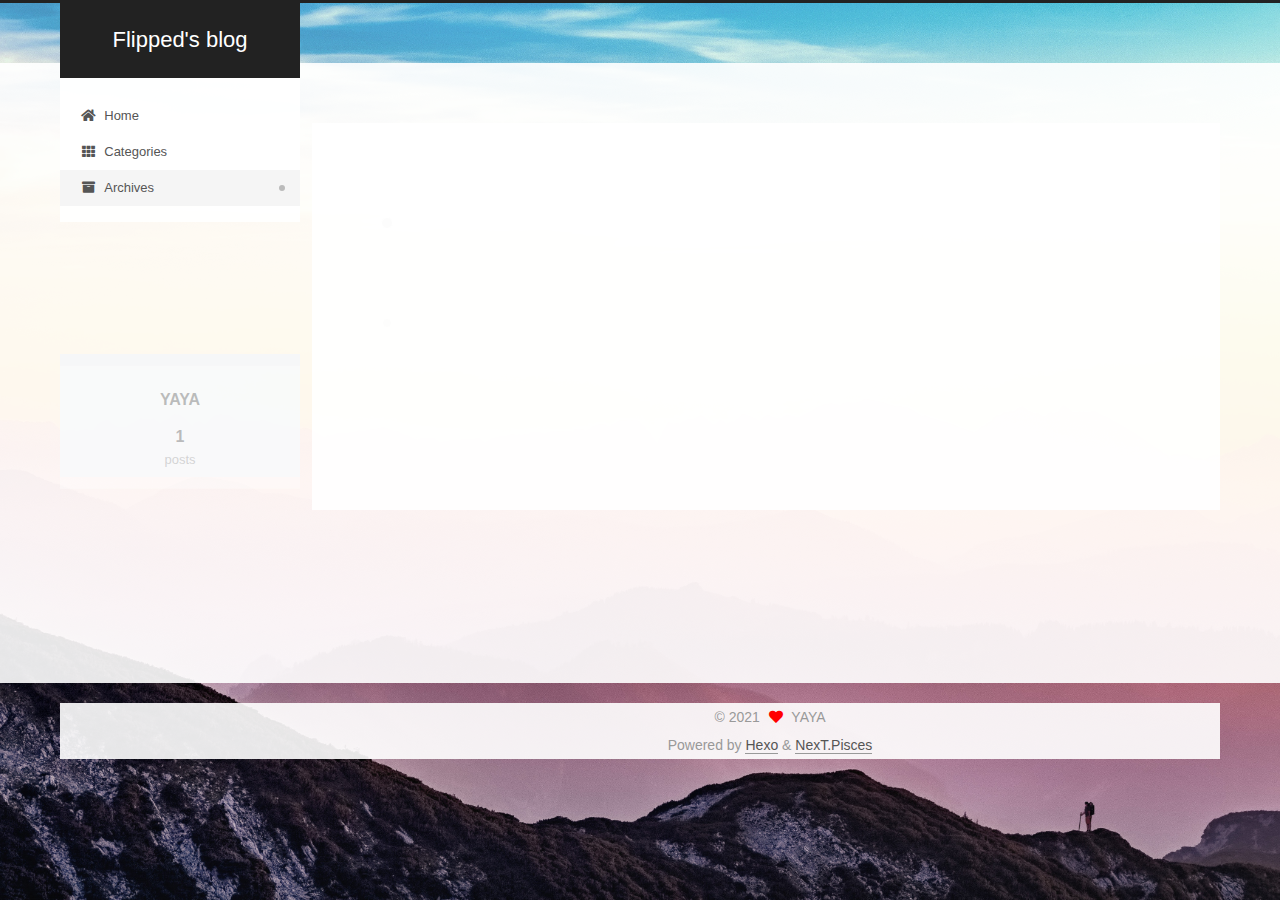
==== commit 01ec92d6: "Site updated: 2021-11-06 10:42:44" ====
--- a/archives/index.html
+++ b/archives/index.html
@@ -21,11 +21,11 @@
   </script>
 
   <meta property="og:type" content="website">
-<meta property="og:title" content="Hexo">
+<meta property="og:title" content="Flipped&#39;s blog">
 <meta property="og:url" content="http://example.com/archives/index.html">
-<meta property="og:site_name" content="Hexo">
+<meta property="og:site_name" content="Flipped&#39;s blog">
 <meta property="og:locale" content="en_US">
-<meta property="article:author" content="John Doe">
+<meta property="article:author" content="YAYA">
 <meta name="twitter:card" content="summary">
 
 <link rel="canonical" href="http://example.com/archives/">
@@ -41,7 +41,7 @@
   };
 </script>
 
-  <title>Archive | Hexo</title>
+  <title>Archive | Flipped's blog</title>
   
 
 
@@ -92,7 +92,7 @@
 
     <a href="/" class="brand" rel="start">
       <span class="logo-line-before"><i></i></span>
-      <h1 class="site-title">Hexo</h1>
+      <h1 class="site-title">Flipped's blog</h1>
       <span class="logo-line-after"><i></i></span>
     </a>
   </div>
@@ -111,6 +111,11 @@
         <li class="menu-item menu-item-home">
 
     <a href="/" rel="section"><i class="fa fa-home fa-fw"></i>Home</a>
+
+  </li>
+        <li class="menu-item menu-item-categories">
+
+    <a href="/categories/" rel="section"><i class="fa fa-th fa-fw"></i>Categories</a>
 
   </li>
         <li class="menu-item menu-item-archives">
@@ -161,14 +166,14 @@
 
       <div class="post-meta">
         <time itemprop="dateCreated"
-              datetime="2021-11-05T20:03:39+08:00"
-              content="2021-11-05">
-          11-05
+              datetime="2021-11-06T09:58:10+08:00"
+              content="2021-11-06">
+          11-06
         </time>
       </div>
 
       <div class="post-title">
-          <a class="post-title-link" href="/2021/11/05/hello-world/" itemprop="url">
+          <a class="post-title-link" href="/2021/11/06/hello-world/" itemprop="url">
             <span itemprop="name">Hello World</span>
           </a>
       </div>
@@ -240,7 +245,7 @@
 
       <div class="site-overview-wrap sidebar-panel">
         <div class="site-author motion-element" itemprop="author" itemscope itemtype="http://schema.org/Person">
-  <p class="site-author-name" itemprop="name">John Doe</p>
+  <p class="site-author-name" itemprop="name">YAYA</p>
   <div class="site-description" itemprop="description"></div>
 </div>
 <div class="site-state-wrap motion-element">
@@ -280,7 +285,7 @@
   <span class="with-love">
     <i class="fa fa-heart"></i>
   </span>
-  <span class="author" itemprop="copyrightHolder">John Doe</span>
+  <span class="author" itemprop="copyrightHolder">YAYA</span>
 </div>
   <div class="powered-by">Powered by <a href="https://hexo.io/" class="theme-link" rel="noopener" target="_blank">Hexo</a> & <a href="https://pisces.theme-next.org/" class="theme-link" rel="noopener" target="_blank">NexT.Pisces</a>
   </div>
--- a/css/main.css
+++ b/css/main.css
@@ -1168,7 +1168,7 @@
 }
 .links-of-author a::before,
 .links-of-author span.exturl::before {
-  background: #ff2bcf;
+  background: #d9b87e;
   border-radius: 50%;
   content: ' ';
   display: inline-block;
